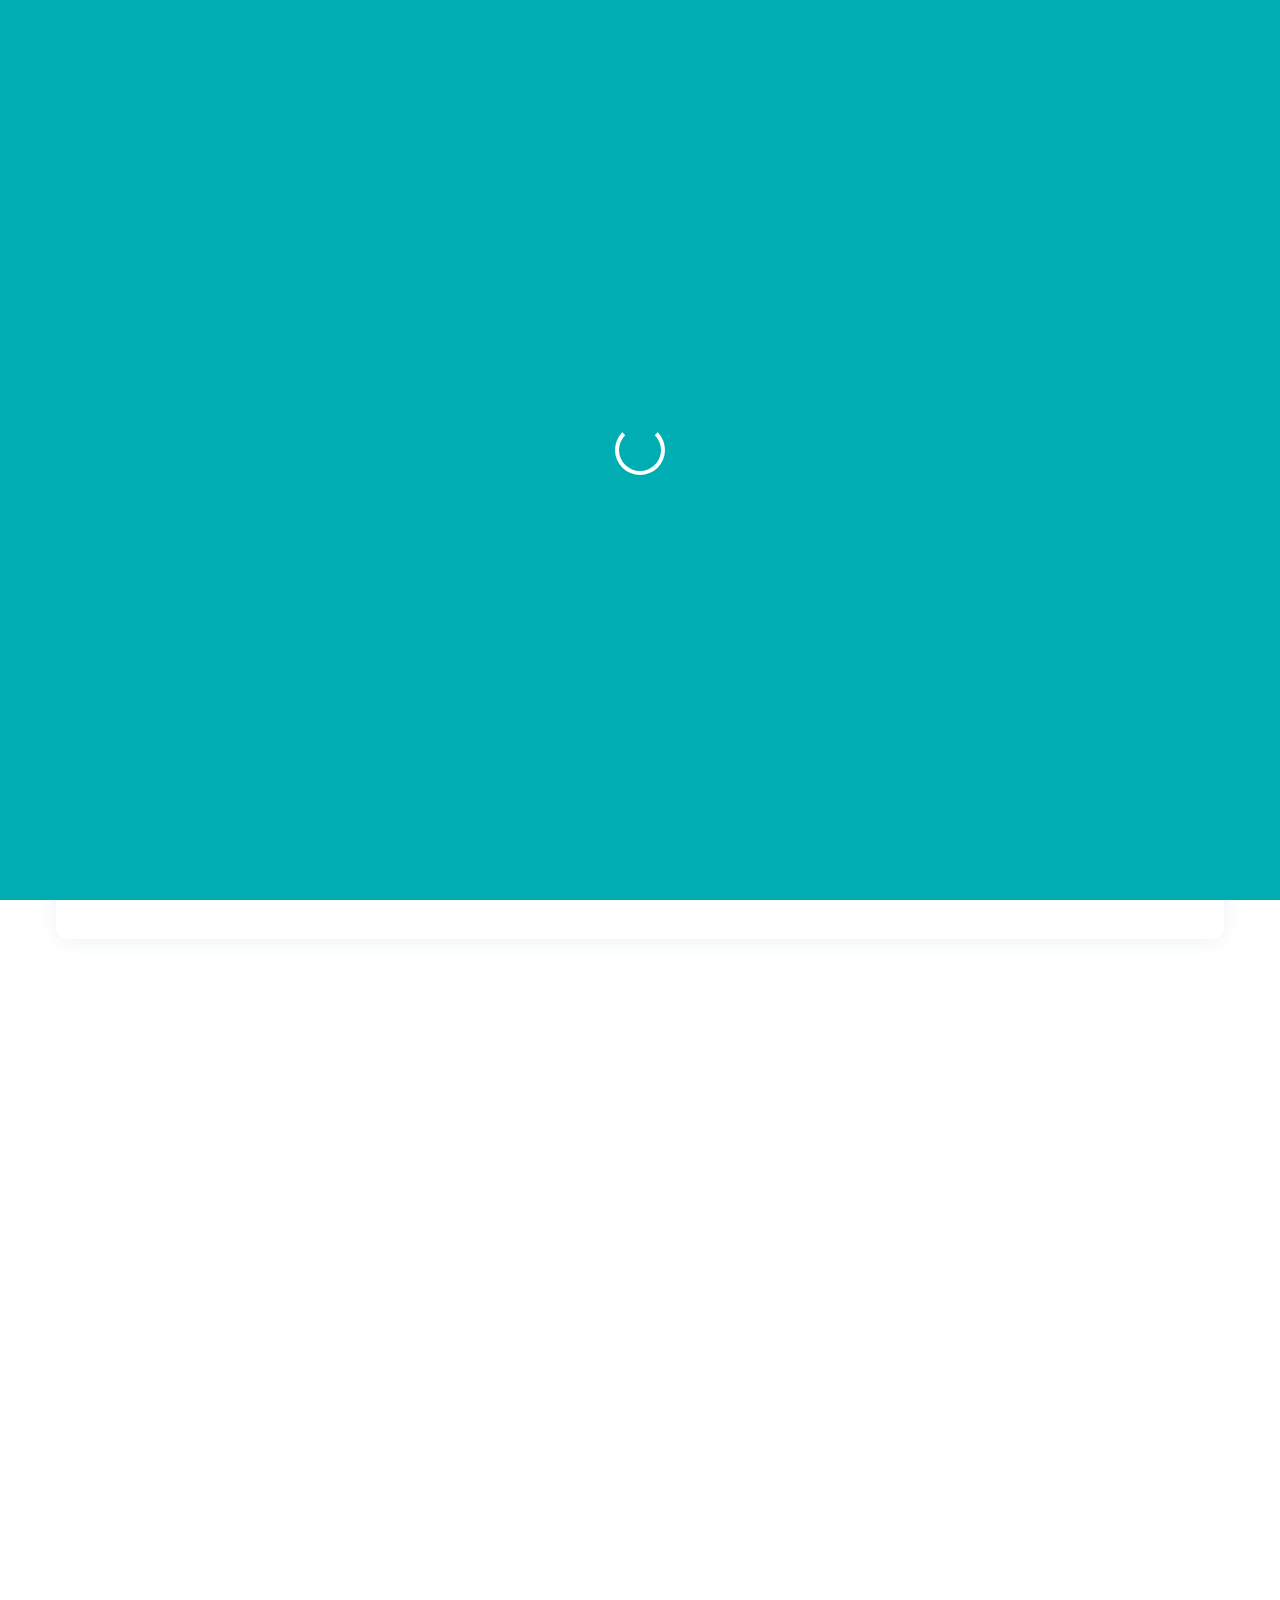
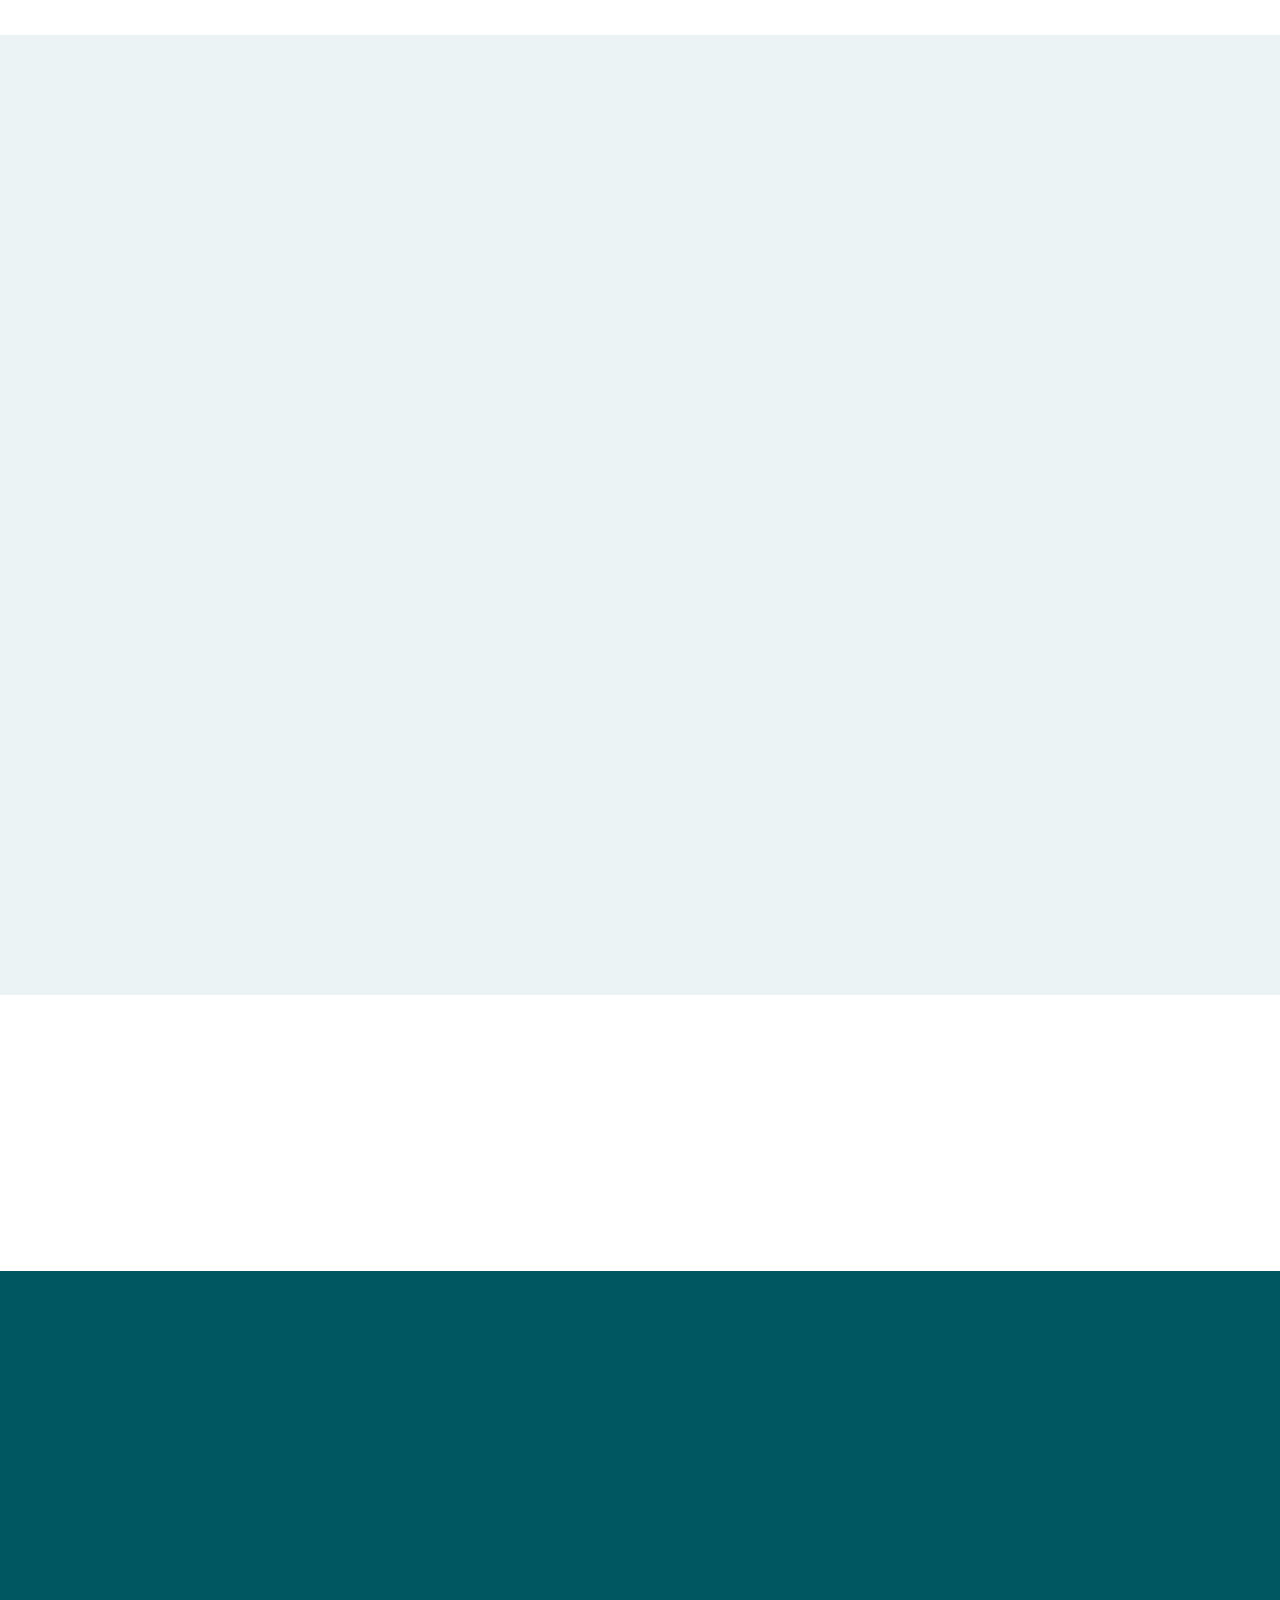
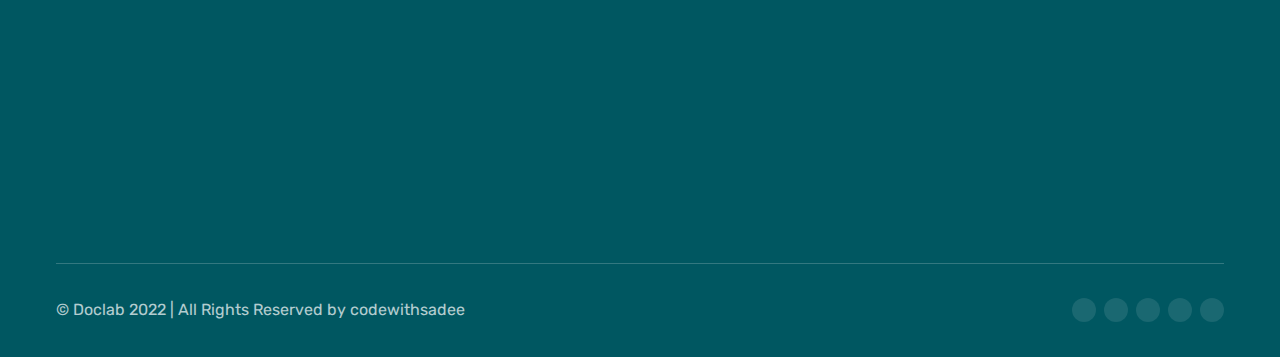
==== index.html @ 5fe7d844 "." ====
<!DOCTYPE html>
<html lang="en">
  <head>
    <meta charset="UTF-8" />
    <meta http-equiv="X-UA-Compatible" content="IE=edge" />
    <meta name="viewport" content="width=device-width, initial-scale=1.0" />

    <!-- 
    - primary meta tags
  -->
    <title>Doclab - home</title>
    <meta name="title" content="Doclab - home" />
    <meta
      name="description"
      content="This is a madical html template made by codewithsadee"
    />

    <!-- 
    - favicon
  -->
    <link rel="shortcut icon" href="./favicon.svg" type="image/svg+xml" />

    <!-- 
    - google font link
  -->
    <link rel="preconnect" href="https://fonts.googleapis.com" />
    <link rel="preconnect" href="https://fonts.gstatic.com" crossorigin />
    <link
      href="https://fonts.googleapis.com/css2?family=Oswald:wght@500;700&family=Rubik:wght@400;500;700&display=swap"
      rel="stylesheet"
    />

    <!-- 
    - custom css link
  -->
    <link rel="stylesheet" href="./assets/css/style.css" />

    <!-- 
    - preload images
  -->
    <link rel="preload" as="image" href="./assets/images/hero-banner.png" />
    <link rel="preload" as="image" href="./assets/images/hero-bg.png" />
  </head>

  <body id="top">
    <!-- 
    - #PRELOADER
  -->

    <div class="preloader" data-preloader>
      <div class="circle"></div>
    </div>

    <!-- 
    - #HEADER
  -->

    <header class="header" data-header>
      <div class="container">
        <a href="#" class="logo">
          <img
            src="./assets/images/logo.svg"
            width="136"
            height="46"
            alt="Doclab home"
          />
        </a>

        <nav class="navbar" data-navbar>
          <div class="navbar-top">
            <a href="#" class="logo">
              <img
                src="./assets/images/logo.svg"
                width="136"
                height="46"
                alt="Doclab home"
              />
            </a>

            <button
              class="nav-close-btn"
              aria-label="close menu"
              data-nav-toggler
            >
              <ion-icon name="close-outline" aria-hidden="true"></ion-icon>
            </button>
          </div>

          <ul class="navbar-list">
            <li class="navbar-item">
              <a href="./index.html" class="navbar-link title-md">Home</a>
            </li>

            <li class="navbar-item">
              <a href="./doctors.html" class="navbar-link title-md">Doctors</a>
            </li>

            <li class="navbar-item">
              <a href="./service.html" class="navbar-link title-md">Services</a>
            </li>

            <li class="navbar-item">
              <a href="./blog.html" class="navbar-link title-md">Blog</a>
            </li>

            <li class="navbar-item">
              <a href="./contact.html" class="navbar-link title-md">Contact</a>
            </li>
          </ul>

          <ul class="social-list">
            <li>
              <a href="#" class="social-link">
                <ion-icon name="logo-twitter"></ion-icon>
              </a>
            </li>

            <li>
              <a href="#" class="social-link">
                <ion-icon name="logo-facebook"></ion-icon>
              </a>
            </li>

            <li>
              <a href="#" class="social-link">
                <ion-icon name="logo-pinterest"></ion-icon>
              </a>
            </li>

            <li>
              <a href="#" class="social-link">
                <ion-icon name="logo-instagram"></ion-icon>
              </a>
            </li>

            <li>
              <a href="#" class="social-link">
                <ion-icon name="logo-youtube"></ion-icon>
              </a>
            </li>
          </ul>
        </nav>

        <button class="nav-open-btn" aria-label="open menu" data-nav-toggler>
          <ion-icon name="menu-outline"></ion-icon>
        </button>

        <a href="#" class="btn has-before title-md">LOGIN</a>

        <div class="overlay" data-nav-toggler data-overlay></div>
      </div>
    </header>

    <main>
      <article>
        <!-- 
        - #HERO
      -->

        <section
          class="section hero"
          style="background-image: url('./assets/images/hero-bg.png')"
          aria-label="home"
        >
          <div class="container">
            <div class="hero-content">
              <p class="hero-subtitle has-before" data-reveal="left">
                Welcome To Doclab
              </p>

              <h1 class="headline-lg hero-title" data-reveal="left">
                Find Nearest <br />
                Doctor.
              </h1>
            </div>

            <figure class="hero-banner" data-reveal="right">
              <img
                src="./assets/images/hero-banner.png"
                width="590"
                height="517"
                loading="eager"
                alt="hero banner"
                class="w-100"
              />
            </figure>
          </div>
        </section>

        <!-- 
        - #SERVICE
      -->

        <section class="service" aria-label="service">
          <div class="container">
            <ul class="service-list">
              <li>
                <div class="service-card" data-reveal="bottom">
                  <div class="card-icon">
                    <img
                      src="./assets/images/icon-1.png"
                      width="71"
                      height="71"
                      loading="lazy"
                      alt="icon"
                    />
                  </div>

                  <h3 class="headline-sm card-title">
                    <a href="#">Psychiatry</a>
                  </h3>

                  <p class="card-text">
                    Lorem ipsum dolor sit amet, consectetur adipisicing
                  </p>

                  <button
                    class="btn-circle"
                    aria-label="read more about psychiatry"
                  >
                    <ion-icon
                      name="arrow-forward"
                      aria-hidden="true"
                    ></ion-icon>
                  </button>
                </div>
              </li>

              <li>
                <div class="service-card" data-reveal="bottom">
                  <div class="card-icon">
                    <img
                      src="./assets/images/icon-2.png"
                      width="71"
                      height="71"
                      loading="lazy"
                      alt="icon"
                    />
                  </div>

                  <h3 class="headline-sm card-title">
                    <a href="#">Gynecology</a>
                  </h3>

                  <p class="card-text">
                    Lorem ipsum dolor sit amet, consectetur adipisicing
                  </p>

                  <button
                    class="btn-circle"
                    aria-label="read more about Gynecology"
                  >
                    <ion-icon
                      name="arrow-forward"
                      aria-hidden="true"
                    ></ion-icon>
                  </button>
                </div>
              </li>

              <li>
                <div class="service-card" data-reveal="bottom">
                  <div class="card-icon">
                    <img
                      src="./assets/images/icon-3.png"
                      width="71"
                      height="71"
                      loading="lazy"
                      alt="icon"
                    />
                  </div>

                  <h3 class="headline-sm card-title">
                    <a href="#">Pulmonology</a>
                  </h3>

                  <p class="card-text">
                    Lorem ipsum dolor sit amet, consectetur adipisicing
                  </p>

                  <button
                    class="btn-circle"
                    aria-label="read more about Pulmonology"
                  >
                    <ion-icon
                      name="arrow-forward"
                      aria-hidden="true"
                    ></ion-icon>
                  </button>
                </div>
              </li>

              <li>
                <div class="service-card" data-reveal="bottom">
                  <div class="card-icon">
                    <img
                      src="./assets/images/icon-4.png"
                      width="71"
                      height="71"
                      loading="lazy"
                      alt="icon"
                    />
                  </div>

                  <h3 class="headline-sm card-title">
                    <a href="#">Orthopedics</a>
                  </h3>

                  <p class="card-text">
                    Lorem ipsum dolor sit amet, consectetur adipisicing
                  </p>

                  <button
                    class="btn-circle"
                    aria-label="read more about Orthopedics"
                  >
                    <ion-icon
                      name="arrow-forward"
                      aria-hidden="true"
                    ></ion-icon>
                  </button>
                </div>
              </li>
            </ul>
          </div>
        </section>

        <!-- 
        - #ABOUT
      -->

        <section class="section about" aria-labelledby="about-label">
          <div class="container">
            <div class="about-content">
              <p
                class="section-subtitle title-lg has-after"
                id="about-label"
                data-reveal="left"
              >
                About Us
              </p>

              <h2 class="headline-md" data-reveal="left">
                Experienced Workers
              </h2>

              <p class="section-text" data-reveal="left">
                Aliquam faucibus, odio nec commodo aliquam, neque felis placerat
                dui, a porta ante lectus dapibus est. Aliquam
              </p>

              <ul class="tab-list" data-reveal="left">
                <li>
                  <button class="tab-btn active">Vision</button>
                </li>

                <li>
                  <button class="tab-btn">Mission</button>
                </li>

                <li>
                  <button class="tab-btn">Strategy</button>
                </li>
              </ul>

              <p class="tab-text" data-reveal="left">
                Aliquam faucibus, odio nec commodo aliquam, neque felis placerat
                dui, a porta ante lectus dapibus est. Aliquam a bibendum mi, sed
                condimentum
              </p>

              <div class="wrapper">
                <ul class="about-list">
                  <li class="about-item" data-reveal="left">
                    <ion-icon name="checkmark-circle-outline"></ion-icon>

                    <span class="span">Sonsectetur adipisicing elit</span>
                  </li>

                  <li class="about-item" data-reveal="left">
                    <ion-icon name="checkmark-circle-outline"></ion-icon>

                    <span class="span">Exercitation ullamco laboris</span>
                  </li>

                  <li class="about-item" data-reveal="left">
                    <ion-icon name="checkmark-circle-outline"></ion-icon>

                    <span class="span">Eiusmod tempor incididunt</span>
                  </li>

                  <li class="about-item" data-reveal="left">
                    <ion-icon name="checkmark-circle-outline"></ion-icon>

                    <span class="span">Aolore magna aliqua</span>
                  </li>
                </ul>
              </div>
            </div>

            <figure class="about-banner" data-reveal="right">
              <img
                src="./assets/images/about-banner.png"
                width="554"
                height="678"
                loading="lazy"
                alt="about banner"
                class="w-100"
              />
            </figure>
          </div>
        </section>

        <!-- 
        - #LISTING
      -->

        <section class="section listing" aria-labelledby="listing-label">
          <div class="container">
            <ul class="grid-list">
              <li>
                <p
                  class="section-subtitle title-lg"
                  id="listing-label"
                  data-reveal="left"
                >
                  Doctors Listig
                </p>

                <h2 class="headline-md" data-reveal="left">
                  Browse by specialist
                </h2>
              </li>

              <li>
                <div class="listing-card" data-reveal="bottom">
                  <div class="card-icon">
                    <img
                      src="./assets/images/icon-1.png"
                      width="71"
                      height="71"
                      loading="lazy"
                      alt="icon"
                    />
                  </div>

                  <div>
                    <h3 class="headline-sm card-title">Psychiatry</h3>

                    <p class="card-text">Porta velit</p>
                  </div>
                </div>
              </li>

              <li>
                <div class="listing-card" data-reveal="bottom">
                  <div class="card-icon">
                    <img
                      src="./assets/images/icon-2.png"
                      width="71"
                      height="71"
                      loading="lazy"
                      alt="icon"
                    />
                  </div>

                  <div>
                    <h3 class="headline-sm card-title">Gynecology</h3>

                    <p class="card-text">Mattis augue</p>
                  </div>
                </div>
              </li>

              <li>
                <div class="listing-card" data-reveal="bottom">
                  <div class="card-icon">
                    <img
                      src="./assets/images/icon-4.png"
                      width="71"
                      height="71"
                      loading="lazy"
                      alt="icon"
                    />
                  </div>

                  <div>
                    <h3 class="headline-sm card-title">Pulmonology</h3>

                    <p class="card-text">Mauris laoreet</p>
                  </div>
                </div>
              </li>

              <li>
                <div class="listing-card" data-reveal="bottom">
                  <div class="card-icon">
                    <img
                      src="./assets/images/icon-5.png"
                      width="71"
                      height="71"
                      loading="lazy"
                      alt="icon"
                    />
                  </div>

                  <div>
                    <h3 class="headline-sm card-title">Orthopedics</h3>

                    <p class="card-text">Convallis vulputate</p>
                  </div>
                </div>
              </li>

              <li>
                <div class="listing-card" data-reveal="bottom">
                  <div class="card-icon">
                    <img
                      src="./assets/images/icon-6.png"
                      width="71"
                      height="71"
                      loading="lazy"
                      alt="icon"
                    />
                  </div>

                  <div>
                    <h3 class="headline-sm card-title">Pediatrics</h3>

                    <p class="card-text">Posuere maecenas</p>
                  </div>
                </div>
              </li>

              <li>
                <div class="listing-card" data-reveal="bottom">
                  <div class="card-icon">
                    <img
                      src="./assets/images/icon-7.png"
                      width="71"
                      height="71"
                      loading="lazy"
                      alt="icon"
                    />
                  </div>

                  <div>
                    <h3 class="headline-sm card-title">Osteology</h3>

                    <p class="card-text">Nisi nullam</p>
                  </div>
                </div>
              </li>
            </ul>
          </div>
        </section>

        <!-- 
        - #BLOG
      -->

        <section class="section blog" aria-labelledby="blog-label">
          <div class="container">
            <p
              class="section-subtitle title-lg text-center"
              id="blog-label"
              data-reveal="bottom"
            >
              News & Article
            </p>

            <h2
              class="section-title headline-md text-center"
              data-reveal="bottom"
            >
              Latest Articles
            </h2>

            <ul class="grid-list">
              <li>
                <div
                  class="blog-card has-before has-after"
                  data-reveal="bottom"
                >
                  <div class="meta-wrapper">
                    <div class="card-meta">
                      <ion-icon name="person-outline"></ion-icon>

                      <span class="span">By Admin</span>
                    </div>

                    <div class="card-meta">
                      <ion-icon name="folder-outline"></ion-icon>

                      <span class="span">Specialist</span>
                    </div>
                  </div>

                  <h3 class="headline-sm card-title">
                    Could intermittent fasting reduce breast cancer
                  </h3>

                  <time class="title-sm date" datetime="2022-01-28"
                    >28 January, 2022</time
                  >

                  <p class="card-text">
                    Lorem ipsum dolor sit amet, consetetur sadipscing elitr, sed
                    diam nonumy eirmod tempor invidunt ut labore et dolore magna
                    aliquyam erat
                  </p>

                  <a href="#" class="btn-text title-lg">Read More</a>
                </div>
              </li>

              <li>
                <div
                  class="blog-card has-before has-after"
                  data-reveal="bottom"
                >
                  <div class="meta-wrapper">
                    <div class="card-meta">
                      <ion-icon name="person-outline"></ion-icon>

                      <span class="span">By Admin</span>
                    </div>

                    <div class="card-meta">
                      <ion-icon name="folder-outline"></ion-icon>

                      <span class="span">Specialist</span>
                    </div>
                  </div>

                  <h3 class="headline-sm card-title">
                    Give children more autonomy during the pandemic
                  </h3>

                  <time class="title-sm date" datetime="2022-01-28"
                    >28 January, 2022</time
                  >

                  <p class="card-text">
                    Lorem ipsum dolor sit amet, consetetur sadipscing elitr, sed
                    diam nonumy eirmod tempor invidunt ut labore et dolore magna
                    aliquyam erat
                  </p>

                  <a href="#" class="btn-text title-lg">Read More</a>
                </div>
              </li>

              <li>
                <div
                  class="blog-card has-before has-after"
                  data-reveal="bottom"
                >
                  <div class="meta-wrapper">
                    <div class="card-meta">
                      <ion-icon name="person-outline"></ion-icon>

                      <span class="span">By Admin</span>
                    </div>

                    <div class="card-meta">
                      <ion-icon name="folder-outline"></ion-icon>

                      <span class="span">Specialist</span>
                    </div>
                  </div>

                  <h3 class="headline-sm card-title">
                    How do binge eating and drinking impact the liver?
                  </h3>

                  <time class="title-sm date" datetime="2022-01-28"
                    >28 January, 2022</time
                  >

                  <p class="card-text">
                    Lorem ipsum dolor sit amet, consetetur sadipscing elitr, sed
                    diam nonumy eirmod tempor invidunt ut labore et dolore magna
                    aliquyam erat
                  </p>

                  <a href="#" class="btn-text title-lg">Read More</a>
                </div>
              </li>
            </ul>
          </div>
        </section>
      </article>
    </main>

    <!-- 
    - #FOOTER
  -->

    <footer
      class="footer"
      style="background-image: url('./assets/images/footer-bg.png')"
    >
      <div class="container">
        <div class="section footer-top">
          <div class="footer-brand" data-reveal="bottom">
            <a href="#" class="logo">
              <img
                src="./assets/images/logo.svg"
                width="136"
                height="46"
                loading="lazy"
                alt="Doclab home"
              />
            </a>

            <ul class="contact-list has-after">
              <li class="contact-item">
                <div class="item-icon">
                  <ion-icon name="mail-open-outline"></ion-icon>
                </div>

                <div>
                  <p>
                    Main Email :
                    <a href="mailto:contact@website.com" class="contact-link"
                      >contact@&shy;website.com</a
                    >
                  </p>

                  <p>
                    Inquiries :
                    <a href="mailto:Info@mail.com" class="contact-link"
                      >Info@mail.com</a
                    >
                  </p>
                </div>
              </li>

              <li class="contact-item">
                <div class="item-icon">
                  <ion-icon name="call-outline"></ion-icon>
                </div>

                <div>
                  <p>
                    Office Telephone :
                    <a href="tel:0029129102320" class="contact-link"
                      >0029129102320</a
                    >
                  </p>

                  <p>
                    Mobile :
                    <a href="tel:000232439493" class="contact-link"
                      >000 2324 39493</a
                    >
                  </p>
                </div>
              </li>
            </ul>
          </div>

          <div class="footer-list" data-reveal="bottom">
            <p class="headline-sm footer-list-title">About Us</p>

            <p class="text">
              Lorem ipsum dolor sit amet, consetetur sadipscing elitr, sed
            </p>

            <address class="address">
              <ion-icon name="map-outline"></ion-icon>

              <span class="text">
                2416 Mapleview Drive <br />
                Tampa, FL 33634
              </span>
            </address>
          </div>

          <ul class="footer-list" data-reveal="bottom">
            <li>
              <p class="headline-sm footer-list-title">Services</p>
            </li>

            <li>
              <a href="#" class="text footer-link">Conditions</a>
            </li>

            <li>
              <a href="#" class="text footer-link">Listing</a>
            </li>

            <li>
              <a href="#" class="text footer-link">How It Works</a>
            </li>

            <li>
              <a href="#" class="text footer-link">What We Offer</a>
            </li>

            <li>
              <a href="#" class="text footer-link">Latest News</a>
            </li>

            <li>
              <a href="#" class="text footer-link">Contact Us</a>
            </li>
          </ul>

          <ul class="footer-list" data-reveal="bottom">
            <li>
              <p class="headline-sm footer-list-title">Useful Links</p>
            </li>

            <li>
              <a href="#" class="text footer-link">Conditions</a>
            </li>

            <li>
              <a href="#" class="text footer-link">Terms of Use</a>
            </li>

            <li>
              <a href="#" class="text footer-link">Our Services</a>
            </li>

            <li>
              <a href="#" class="text footer-link">Join as a Doctor</a>
            </li>

            <li>
              <a href="#" class="text footer-link">New Guests List</a>
            </li>

            <li>
              <a href="#" class="text footer-link">The Team List</a>
            </li>
          </ul>

          <div class="footer-list" data-reveal="bottom">
            <p class="headline-sm footer-list-title">Subscribe</p>

            <form action="" class="footer-form">
              <input
                type="email"
                name="email"
                placeholder="Email"
                class="input-field title-lg"
              />

              <button type="submit" class="btn has-before title-md">
                Subscribe
              </button>
            </form>

            <p class="text">
              Get the latest updates via email. Any time you may unsubscribe
            </p>
          </div>
        </div>

        <div class="footer-bottom">
          <p class="text copyright">
            &copy; Doclab 2022 | All Rights Reserved by codewithsadee
          </p>

          <ul class="social-list">
            <li>
              <a href="#" class="social-link">
                <ion-icon name="logo-facebook"></ion-icon>
              </a>
            </li>

            <li>
              <a href="#" class="social-link">
                <ion-icon name="logo-twitter"></ion-icon>
              </a>
            </li>

            <li>
              <a href="#" class="social-link">
                <ion-icon name="logo-google"></ion-icon>
              </a>
            </li>

            <li>
              <a href="#" class="social-link">
                <ion-icon name="logo-linkedin"></ion-icon>
              </a>
            </li>

            <li>
              <a href="#" class="social-link">
                <ion-icon name="logo-pinterest"></ion-icon>
              </a>
            </li>
          </ul>
        </div>
      </div>
    </footer>

    <!-- 
    - #BACK TO TOP
  -->

    <a
      href="#top"
      class="back-top-btn"
      aria-label="back to top"
      data-back-top-btn
    >
      <ion-icon name="chevron-up"></ion-icon>
    </a>

    <!-- 
    - custom js link
  -->
    <script src="./assets/js/script.js"></script>

    <!-- 
    - ionicon link
  -->
    <script
      type="module"
      src="https://unpkg.com/ionicons@5.5.2/dist/ionicons/ionicons.esm.js"
    ></script>
    <script
      nomodule
      src="https://unpkg.com/ionicons@5.5.2/dist/ionicons/ionicons.js"
    ></script>
  </body>
</html>
---- assets/css/style.css ----
/*-----------------------------------*\
  #main.css
\*-----------------------------------*/

/**
 * copyright 2022 codewithsadee
 */





/*-----------------------------------*\
  #CUSTOM PROPERTY
\*-----------------------------------*/

:root {

  /**
   * colors
   */

  --rich-black-fogra-29: hsl(222, 44%, 8%);
  --middle-blue-green_40: hsla(174, 64%, 71%, 0.4);
  --midnight-green: hsl(186, 100%, 19%);
  --midnight-green_a25: hsla(186, 100%, 19%, 0.25);
  --independece: hsl(236, 14%, 39%);
  --verdigris: hsl(182, 100%, 35%);
  --ming: hsl(186, 72%, 24%);
  --space-cadet: hsla(226, 45%, 24%);
  --eerie-black: hsl(0, 0%, 13%);
  --alice-blue: hsl(187, 25%, 94%);
  --gray-web: hsl(0, 0%, 50%);
  --gainsboro: hsl(0, 0%, 87%);
  --white: hsl(0, 0%, 100%);
  --white_a20: hsla(0, 0%, 100%, 0.2);
  --white_a10: hsla(0, 0%, 100%, 0.1);
  --black: hsl(0, 0%, 0%);

  /**
   * typography
   */

  --ff-oswald: 'Oswald', sans-serif;
  --ff-rubik: 'Rubik', sans-serif;
  
  --headline-lg: 5rem;
  --headline-md: 3rem;
  --headline-sm: 2rem;
  --title-lg: 1.8rem;
  --title-md: 1.5rem;
  --title-sm: 1.4rem;
  
  --fw-500: 500;
  --fw-700: 700;

  /**
   * spacing
   */

  --section-padding: 120px;

  /**
   * box shadow
   */

  --shadow-1: 0px 2px 20px hsla(209, 36%, 72%, 0.2);
  --shadow-2: 0 4px 16px hsla(0, 0%, 0%, 0.06);

  /**
   * border radius
   */

  --radius-circle: 50%;
  --radius-12: 12px;
  --radius-6: 6px;
  --radius-4: 4px;

  /**
   * transition
   */

  --transition-1: 0.25s ease;
  --transition-2: 0.5s ease;
  --transition-3: 1s ease;
  --cubic-in: cubic-bezier(0.51, 0.03, 0.64, 0.28);
  --cubic-out: cubic-bezier(0.05, 0.83, 0.52, 0.97);

}





/*-----------------------------------*\
  #RESET
\*-----------------------------------*/

*,
*::before,
*::after {
  margin: 0;
  padding: 0;
  box-sizing: border-box;
}

li { list-style: none; }

a,
img,
span,
time,
input,
button,
ion-icon { display: block; }

a {
  color: inherit;
  text-decoration: none;
}

img { height: auto; }

input,
button {
  background: none;
  border: none;
  font: inherit;
}

input {
  width: 100%;
  outline: none;
}

button { cursor: pointer; }

ion-icon { pointer-events: none; }

address { font-style: normal; }

html {
  font-size: 10px;
  font-family: var(--ff-rubik);
  scroll-behavior: smooth;
}

body {
  background-color: var(--white);
  font-size: 1.6rem;
  color: var(--independece);
  line-height: 1.8;
  overflow: hidden;
}

body.loaded { overflow-y: visible; }

body.nav-active { overflow: hidden; }





/*-----------------------------------*\
  #REUSED STYLE
\*-----------------------------------*/

.container { padding-inline: 16px; }

.headline-lg {
  font-size: var(--headline-lg);
  color: var(--white);
  font-weight: var(--fw-500);
  line-height: 1.2;
}

.headline-md {
  font-size: var(--headline-md);
  font-weight: var(--fw-700);
}

.headline-lg,
.headline-md { font-family: var(--ff-oswald); }

.headline-md,
.headline-sm { line-height: 1.3; }

.headline-md,
.headline-sm { color: var(--midnight-green); }

.headline-sm { font-size: var(--headline-sm); }

.title-lg { font-size: var(--title-lg); }

.title-md { font-size: var(--title-md); }

.title-sm { font-size: var(--title-sm); }

.social-list { display: flex; }

.section { padding-block: var(--section-padding); }

.has-before,
.has-after {
  position: relative;
  z-index: 1;
}

.has-before::before,
.has-after::after {
  content: "";
  position: absolute;
}

.btn {
  background-color: var(--verdigris);
  color: var(--white);
  font-weight: var(--fw-700);
  padding: 12px 36px;
  display: flex;
  align-items: center;
  gap: 8px;
  border-radius: var(--radius-6);
  overflow: hidden;
}

.btn::before {
  top: 0;
  left: -100%;
  width: 100%;
  height: 100%;
  background-color: var(--eerie-black);
  border-radius: var(--radius-6);
  transition: var(--transition-2);
  z-index: -1;
}

.btn:is(:hover, :focus-visible)::before { transform: translateX(100%); }

.w-100 { width: 100%; }

.grid-list {
  display: grid;
  gap: 40px 28px;
}

.text-center { text-align: center; }

[data-reveal] {
  opacity: 0;
  transition: var(--transition-2);
}

[data-reveal].revealed { opacity: 1; }

[data-reveal="bottom"] { transform: translateY(50px); }

[data-reveal="bottom"].revealed { transform: translateY(0); }

[data-reveal="left"] { transform: translateX(-50px); }

[data-reveal="right"] { transform: translateX(50px); }

[data-reveal="left"].revealed,
[data-reveal="right"].revealed { transform: translateX(0); }





/*-----------------------------------*\
  #PRELOADER
\*-----------------------------------*/

.preloader {
  position: fixed;
  top: 0;
  left: 0;
  width: 100%;
  height: 100vh;
  background-color: var(--verdigris);
  display: grid;
  place-items: center;
  z-index: 6;
  transition: var(--transition-1);
}

.preloader.loaded {
  visibility: hidden;
  opacity: 0;
}

.preloader .circle {
  width: 50px;
  height: 50px;
  border: 4px solid var(--white);
  border-radius: var(--radius-circle);
  border-block-start-color: transparent;
  animation: rotate360 1s ease infinite;
}

@keyframes rotate360 {
  0% { transform: rotate(0); }
  100% { transform: rotate(1turn); }
}





/*-----------------------------------*\
  #HEADER
\*-----------------------------------*/

.header .btn { display: none; }

.header {
  position: absolute;
  top: 0;
  left: 0;
  width: 100%;
  padding-block: 16px;
  z-index: 4;
}

.header.active {
  position: fixed;
  background-color: var(--rich-black-fogra-29);
  animation: headerActive 0.5s ease forwards;
  width: 100vw;
}

@keyframes headerActive {
  0% { transform: translateY(-100%); }
  100% { transform: translateY(0); }
}

.header .container {
  display: flex;
  justify-content: space-between;
  align-items: center;
}

.nav-open-btn {
  color: var(--white);
  font-size: 4rem;
}

.navbar,
.overlay {
  position: fixed;
  top: 0;
  width: 100%;
  height: 100vh;
}

.navbar {
  right: -300px;
  max-width: 300px;
  background-color: var(--rich-black-fogra-29);
  z-index: 3;
  transition: 0.25s var(--cubic-in);
  visibility: hidden;
}

.navbar.active {
  transform: translateX(-300px);
  visibility: visible;
  transition: 0.5s var(--cubic-out);
}

.navbar-top {
  position: relative;
  padding-inline: 25px;
  padding-block: 55px 100px;
}

.nav-close-btn {
  position: absolute;
  top: 15px;
  right: 20px;
  color: var(--white);
  font-size: 2.8rem;
}

.navbar-list {
  margin-block-end: 30px;
  border-block-end: 1px solid var(--white_a10);
}

.navbar-item { border-block-start: 1px solid var(--white_a10); }

.navbar-link {
  color: var(--white);
  text-transform: uppercase;
  padding: 10px 24px;
}

.social-list {
  justify-content: center;
  gap: 20px;
  color: var(--white);
  font-size: 1.8rem;
}

.overlay {
  right: -100%;
  background-color: var(--black);
  opacity: 0.3;
  visibility: hidden;
  transition: var(--transition-2);
  z-index: 2;
}

.overlay.active {
  transform: translateX(-100%);
  visibility: visible;
}





/*-----------------------------------*\
  #HERO
\*-----------------------------------*/

.hero-banner { display: none; }

.hero {
  background-color: var(--midnight-green);
  --section-padding: 200px;
  background-repeat: no-repeat;
  background-size: cover;
  width: 100vw;
}

.hero-subtitle {
  color: var(--white);
  font-weight: var(--fw-500);
  padding-inline-start: 80px;
}

.hero-subtitle::before {
  top: 50%;
  left: 0;
  width: 60px;
  height: 1px;
  background-color: var(--white);
}

.hero-title { margin-block: 20px 30px; }

.hero-card {
  background-color: var(--white);
  border-radius: var(--radius-12);
  padding: 20px;
}

.hero-card .card-text {
  color: var(--eerie-black);
  border-block-end: 1px solid var(--midnight-green_a25);
  padding-block-end: 12px;
  margin-block-end: 14px;
}

.hero-card .input-wrapper { position: relative; }

.hero-card .input-field {
  color: var(--eerie-black);
  border-block-end: 1px solid var(--gainsboro);
  padding-inline-end: 18px;
}

.hero-card .input-wrapper ion-icon {
  position: absolute;
  top: 50%;
  right: 0;
  transform: translateY(-50%);
  color: var(--verdigris);
}

.hero-card .btn {
  width: 100%;
  justify-content: center;
  margin-block-start: 16px;
}





/*-----------------------------------*\
  #SERVICE
\*-----------------------------------*/

.service-list {
  padding-block: 60px 30px;
  padding-inline: 25px;
  display: grid;
  gap: 30px;
  border-radius: var(--radius-12);
  margin-block-start: -60px;
  background-color: var(--white);
  box-shadow: var(--shadow-1);
}

.service-card { text-align: center; }

.service-card .card-icon,
.btn-circle {
  max-width: max-content;
  margin-inline: auto;
}

.service-card .card-icon { margin-block-end: 25px; }

.service-card .card-text { margin-block: 20px 15px; }

.service-card .btn-circle {
  color: var(--verdigris);
  font-size: 2rem;
  padding: 18px;
  border-radius: var(--radius-circle);
  box-shadow: var(--shadow-2);
  transition: var(--transition-1);
}

.service-card .btn-circle:is(:hover, :focus-visible) {
  background-color: var(--verdigris);
  color: var(--white);
}





/*-----------------------------------*\
  #ABOUT
\*-----------------------------------*/

.about { padding-block-end: 0; }

.about .container {
  display: grid;
  gap: 20px;
}

.about .section-text { margin-block: 20px 35px; }

.tab-list {
  display: flex;
  flex-wrap: wrap;
  gap: 20px 15px;
}

.tab-btn {
  background-color: var(--alice-blue);
  color: var(--midnight-green);
  padding: 7px 30px;
  border-radius: var(--radius-6);
  font-weight: var(--fw-700);
}

.tab-btn.active {
  background-color: var(--verdigris);
  color: var(--white);
}

.tab-text {
  color: var(--midnight-green);
  margin-block: 35px;
}

.about-item {
  display: flex;
  align-items: center;
  gap: 10px;
  margin-block-end: 10px;
}

.about-item ion-icon {
  color: var(--verdigris);
  font-size: 2rem;
  flex-shrink: 0;
}





/*-----------------------------------*\
  #LISTING
\*-----------------------------------*/

.listing { background-color: var(--alice-blue); }

.listing-card {
  padding: 25px 16px;
  display: flex;
  gap: 20px;
  border: 2px solid var(--middle-blue-green_40);
  border-radius: var(--radius-12);
  transition: var(--transition-1);
}

.listing-card:is(:hover, :focus-visible) { border-color: var(--verdigris); }

.listing-card .card-title {
  margin-block-end: 5px;
  font-family: var(--ff-oswald);
}

.listing-card .card-text { color: var(--midnight-green); }





/*-----------------------------------*\
  #BLOG
\*-----------------------------------*/

.blog {
  background-image: linear-gradient(to bottom, var(--alice-blue) 60%, var(--white) 60%);
  padding-block-start: 0;
}

.blog .section-title { margin-block-end: 60px; }

.blog-card {
  padding: 50px 36px;
  border-radius: var(--radius-12);
  border: 2px solid var(--alice-blue);
  background-image: url('../images/blog-card.jpg');
  background-repeat: no-repeat;
  background-position: center;
  background-size: cover;
  overflow: hidden;
}

.blog-card::before,
.blog-card::after {
  inset: 0;
  z-index: -1;
  transition: var(--transition-3);
}

.blog-card::before {
  background-color: var(--midnight-green);
  opacity: 0.9;
}

.blog-card::after { background-color: var(--white); }

.blog-card:is(:hover, :focus-within)::after { transform: translateY(100%); }

.blog-card .meta-wrapper {
  display: flex;
  flex-wrap: wrap;
  gap: 5px 20px;
  margin-block-end: 12px;
}

.blog-card .card-meta {
  display: flex;
  align-items: center;
  gap: 5px;
  color: var(--midnight-green);
}

.blog-card .card-meta ion-icon { font-size: 1.8rem; }

.blog-card .card-meta:first-child .span { text-transform: uppercase; }

.blog-card .date {
  color: var(--space-cadet);
  font-weight: var(--fw-700);
  text-transform: uppercase;
  opacity: 0.5;
  margin-block: 16px;
}

.blog-card .btn-text {
  color: var(--verdigris);
  margin-block-start: 12px;
}

.blog-card :is(.card-meta, .card-title, .date, .card-text, .btn-text) {
  transition: var(--transition-2);
}

.blog-card:is(:hover, :focus-within) :is(.card-meta, .card-title, .date, .card-text, .btn-text) {
  color: var(--white);
}





/*-----------------------------------*\
  #FOOTER
\*-----------------------------------*/

.footer {
  background-color: var(--midnight-green);
  color: var(--white);
  background-size: contain;
  background-position: top right;
  background-repeat: no-repeat;
}

.footer-top {
  display: grid;
  gap: 40px;
  padding-block-end: 60px;
}

.footer-brand {
  background-color: var(--ming);
  padding: 32px;
  border-radius: var(--radius-6);
}

.footer .logo { margin-block-end: 20px; }

.contact-item {
  display: flex;
  align-items: flex-start;
  gap: 12px;
  margin-block-start: 12px;
}

.contact-item .item-icon { font-size: 4rem; }

.contact-link {
  display: inline;
  transition: var(--transition-1);
}

.contact-link:is(:hover, :focus-visible) { color: var(--verdigris); }

.footer-list-title {
  color: var(--white);
  font-weight: var(--fw-700);
  margin-block-end: 20px;
}

.footer .text { opacity: 0.7; }

.footer .address {
  display: flex;
  align-items: center;
  gap: 12px;
  margin-block-start: 20px;
}

.footer .address ion-icon {
  font-size: 4rem;
  flex-shrink: 0;
}

.footer-link {
  margin-block-start: 8px;
  transition: var(--transition-1);
}

.footer-link:is(:hover, :focus-visible) { color: var(--verdigris); }

.footer-form .input-field {
  color: var(--white);
  border: 1px solid var(--white_a20);
  border-radius: var(--radius-4);
  padding: 8px 20px;
}

.footer-form .input-field::placeholder { color: inherit; }

.footer-form .btn {
  width: 100%;
  justify-content: center;
  margin-block: 12px 28px;
}

.footer-bottom {
  padding-block: 32px;
  border-block-start: 1px solid var(--white_a20);
}

.footer-bottom .social-list {
  justify-content: flex-start;
  gap: 8px;
  margin-block-start: 16px;
}

.footer-bottom .social-link {
  font-size: 1.4rem;
  padding: 12px;
  background-color: var(--white_a10);
  border-radius: var(--radius-circle);
  transition: var(--transition-1);
}

.footer-bottom .social-link:is(:hover, :focus-visible) { background-color: var(--verdigris); }





/*-----------------------------------*\
  #BACK TO TOP
\*-----------------------------------*/

.back-top-btn {
  position: fixed;
  bottom: 30px;
  right: 30px;
  background-color: var(--verdigris);
  color: var(--white);
  padding: 16px;
  font-size: 2rem;
  border-radius: var(--radius-circle);
  transition: var(--transition-1);
  opacity: 0;
  z-index: 3;
}

.back-top-btn:is(:hover, :focus-visible) { background-color: var(--eerie-black); }

.back-top-btn.active {
  transform: translateY(-10px);
  opacity: 1;
}





/*-----------------------------------*\
  #MEDIA QUERIES
\*-----------------------------------*/

/**
 * responsive for large than 768px screen
 */

@media (min-width: 768px) {

  /**
   * CUSTOM PROPERTY
   */

  :root {

    /**
     * typography
     */

    --headline-lg: 8rem;
    --headline-md: 4.8rem;

  }



  /**
   * REUSED STYLE
   */

  .container {
    max-width: 750px;
    width: 100%;
    margin-inline: auto;
  }



  /**
   * HEADER
   */

  .header .btn { display: block; }

  .nav-open-btn { margin-inline-start: auto; }

  .header .container { gap: 40px; }



  /**
   * HERO
   */

  .hero-title { line-height: 1.125; }

  .hero .wrapper {
    display: flex;
    gap: 16px;
  }

  .hero-card .input-wrapper { flex-grow: 1; }

  .hero-card .input-field { height: 100%; }

  .hero-card .btn {
    width: max-content;
    margin-block-start: 0;
  }



  /**
   * SERVICE
   */

  .service-list { grid-template-columns: 1fr 1fr; }



  /**
   * ABOUT
   */

  .about-list {
    display: grid;
    grid-template-columns: repeat(auto-fit, minmax(250px, 1fr));
  }

  .about-banner {
    max-width: max-content;
    margin-inline: auto;
  }



  /**
   * LISTING
   */

  .listing .grid-list { grid-template-columns: 1fr 1fr; }

  .listing .grid-list > li:first-child { grid-column: 1 / 3; }



  /**
   * FOOTER
   */

  .footer-top { grid-template-columns: 1fr 1fr; }

  .footer-brand { grid-column: 1 / 3; }

  .contact-list {
    display: flex;
    flex-wrap: wrap;
    align-items: center;
    gap: 24px;
  }

  .footer-bottom {
    display: flex;
    justify-content: space-between;
    align-items: center;
  }

  .footer-bottom .social-list { margin-block-start: 0; }

}





/**
 * responsive for large than 992px screen
 */

@media (min-width: 992px) {

  /**
   * REUSED STYLE
   */

  .container { max-width: 940px; }



  /**
   * HERO
   */

  .hero-banner {
    display: block;
    max-width: max-content;
  }

  .hero .container {
    display: grid;
    grid-template-columns: 1fr 1fr;
    align-items: center;
  }



  /**
   * SERVICE
   */

  .service-list { grid-template-columns: repeat(4, 1fr); }



  /**
   * ABOUT
   */

  .about .container {
    grid-template-columns: 1fr 0.8fr;
    align-items: flex-end;
  }

  .about-content { padding-block-end: var(--section-padding); }

  .about-banner { margin-inline-end: -80px; }



  /**
   * BLOG
   */

  .blog .grid-list { grid-template-columns: 1fr 1fr; }

}





/**
 * responsive for large than 1200px screen
 */

@media (min-width: 1200px) {

  /**
   * REUSED STYLE
   */

  .container { max-width: 1200px; }



  /**
   * HEADER
   */

  .header { padding-block: 24px; }

  .nav-open-btn,
  .overlay,
  .navbar-top,
  .navbar .social-list { display: none; }

  .navbar,
  .navbar.active,
  .navbar-list {
    all: unset;
    display: block;
  }

  .navbar { margin-inline-start: auto; }

  .navbar-list {
    display: flex;
    gap: 8px;
  }

  .navbar-item { border-block-start: none; }

  .navbar-link {
    --title-md: 1.8rem;
    font-weight: var(--fw-500);
    padding-inline: 16px;
    text-transform: capitalize;
  }



  /**
   * HERO
   */

  .hero .container {
    grid-template-columns: 0.8fr 1fr;
    gap: 96px;
  }



  /**
   * LISTING
   */

  .listing .grid-list { grid-template-columns: repeat(4, 1fr); }



  /**
   * BLOG
   */

  .blog .grid-list { grid-template-columns: repeat(3, 1fr); }



  /**
   * FOOTER
   */

  .footer { background-size: auto; }

  .footer-top { grid-template-columns: repeat(4, 1fr); }

  .footer-brand {
    grid-column: 1 / 5;
    padding: 28px 56px;
    display: grid;
    grid-template-columns: 0.3fr 1fr;
    align-items: center;
  }

  .footer .logo { margin-block-end: 0; }

  .contact-list { justify-content: space-between; }

  .contact-list::after {
    top: 0;
    left: 50%;
    width: 2px;
    height: 100%;
    background-color: var(--white_a20);
  }

  .contact-item { margin-block-start: 0; }

}


/* Doctors Section */
.section.doctors {
  padding: 60px 0;
  background-color: hsl(186, 72%, 24%);
}

.doctors-list {
  display: grid;
  grid-template-columns: repeat(auto-fit, minmax(250px, 1fr));
  gap: 30px;
  margin-top: 40px;
}

.doctor-card {
  text-align: center;
  background-color: #fff;
  border-radius: 8px;
  box-shadow: 0 4px 6px rgba(0, 0, 0, 0.1);
  padding: 20px;
  transition: transform 0.3s ease, box-shadow 0.3s ease;
}

.doctor-card:hover {
  transform: translateY(-10px);
  box-shadow: 0 6px 12px rgba(0, 0, 0, 0.15);
}

.doctor-img {
  width: 100%;
  height: auto;
  border-radius: 50%;
  margin-bottom: 15px;
}

.doctor-name {
  font-size: 1.25rem;
  font-weight: 700;
  color: #333;
  margin-bottom: 5px;
}

.doctor-specialty {
  font-size: 1rem;
  color: #777;
  margin-bottom: 15px;
}

.btn-text {
  color: #007bff;
  text-decoration: none;
  font-weight: 500;
  transition: color 0.3s ease;
}

.btn-text:hover {
  color: #0056b3;
}
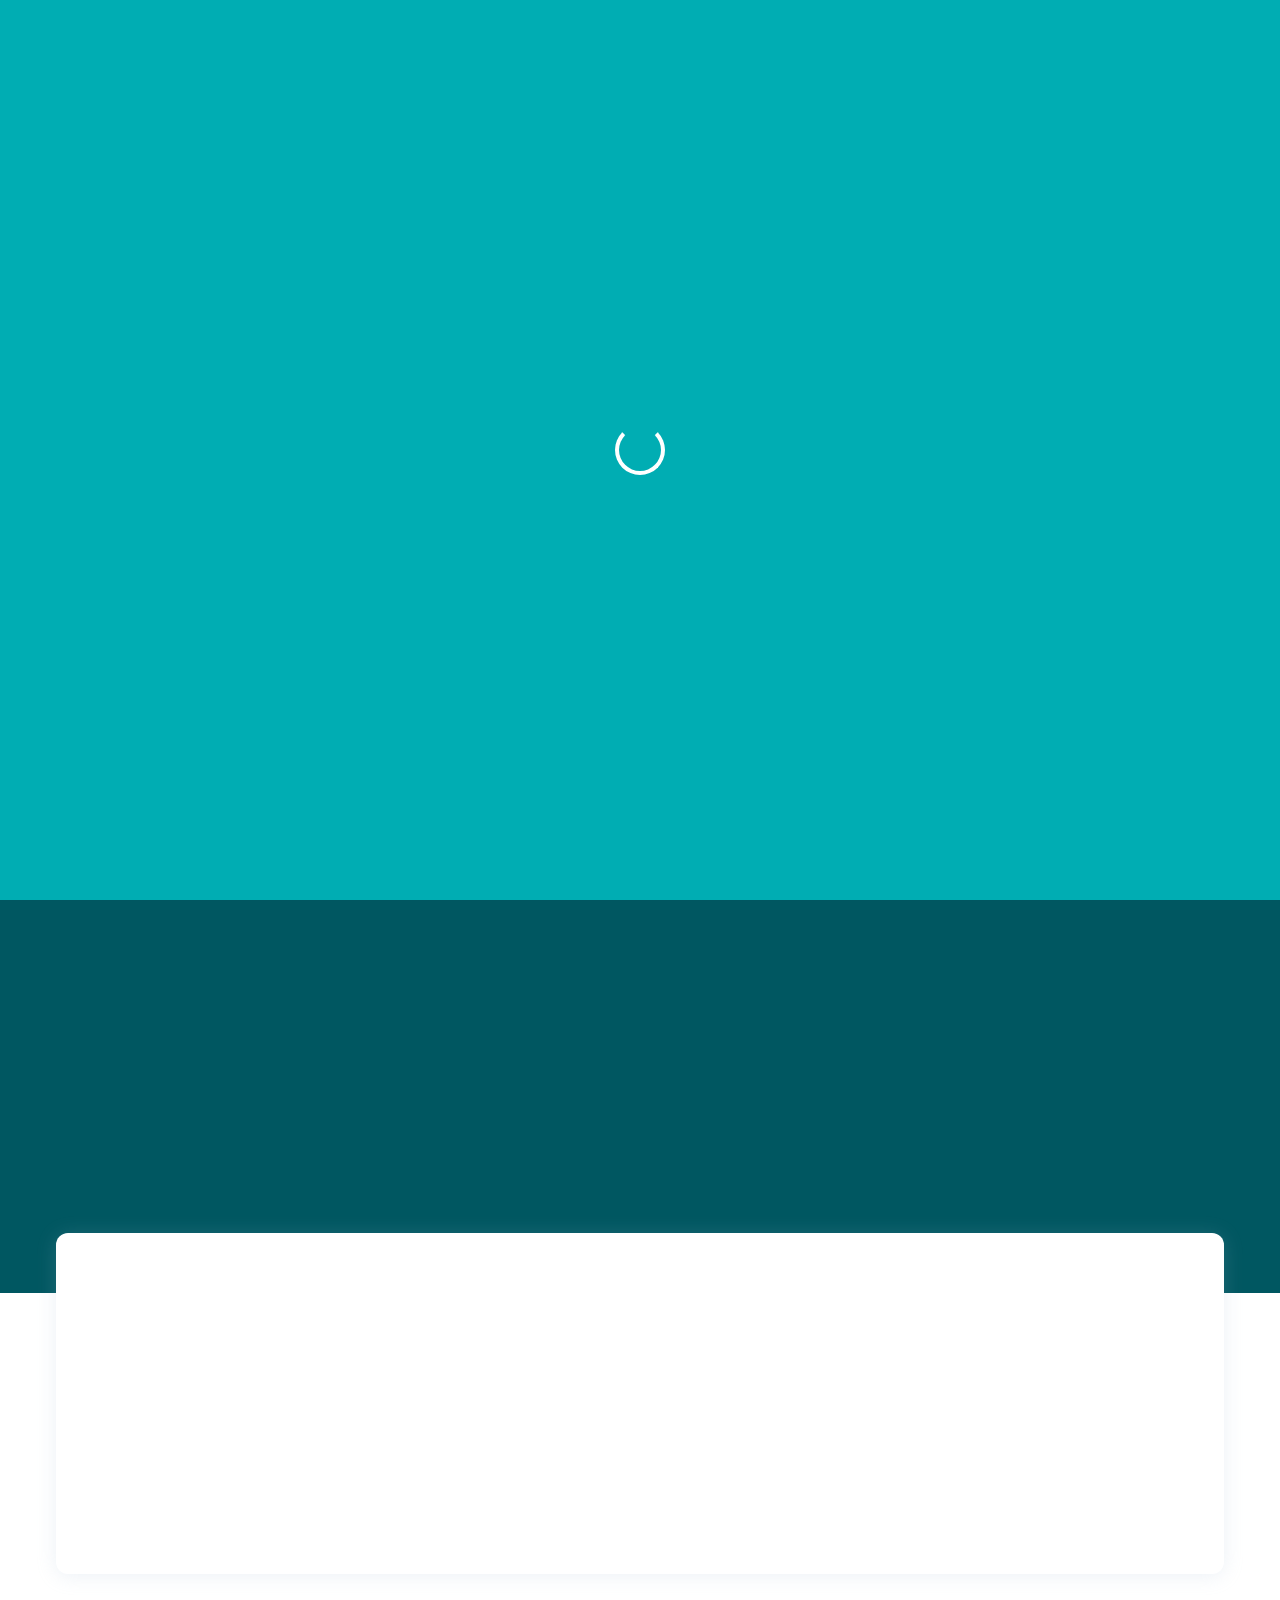
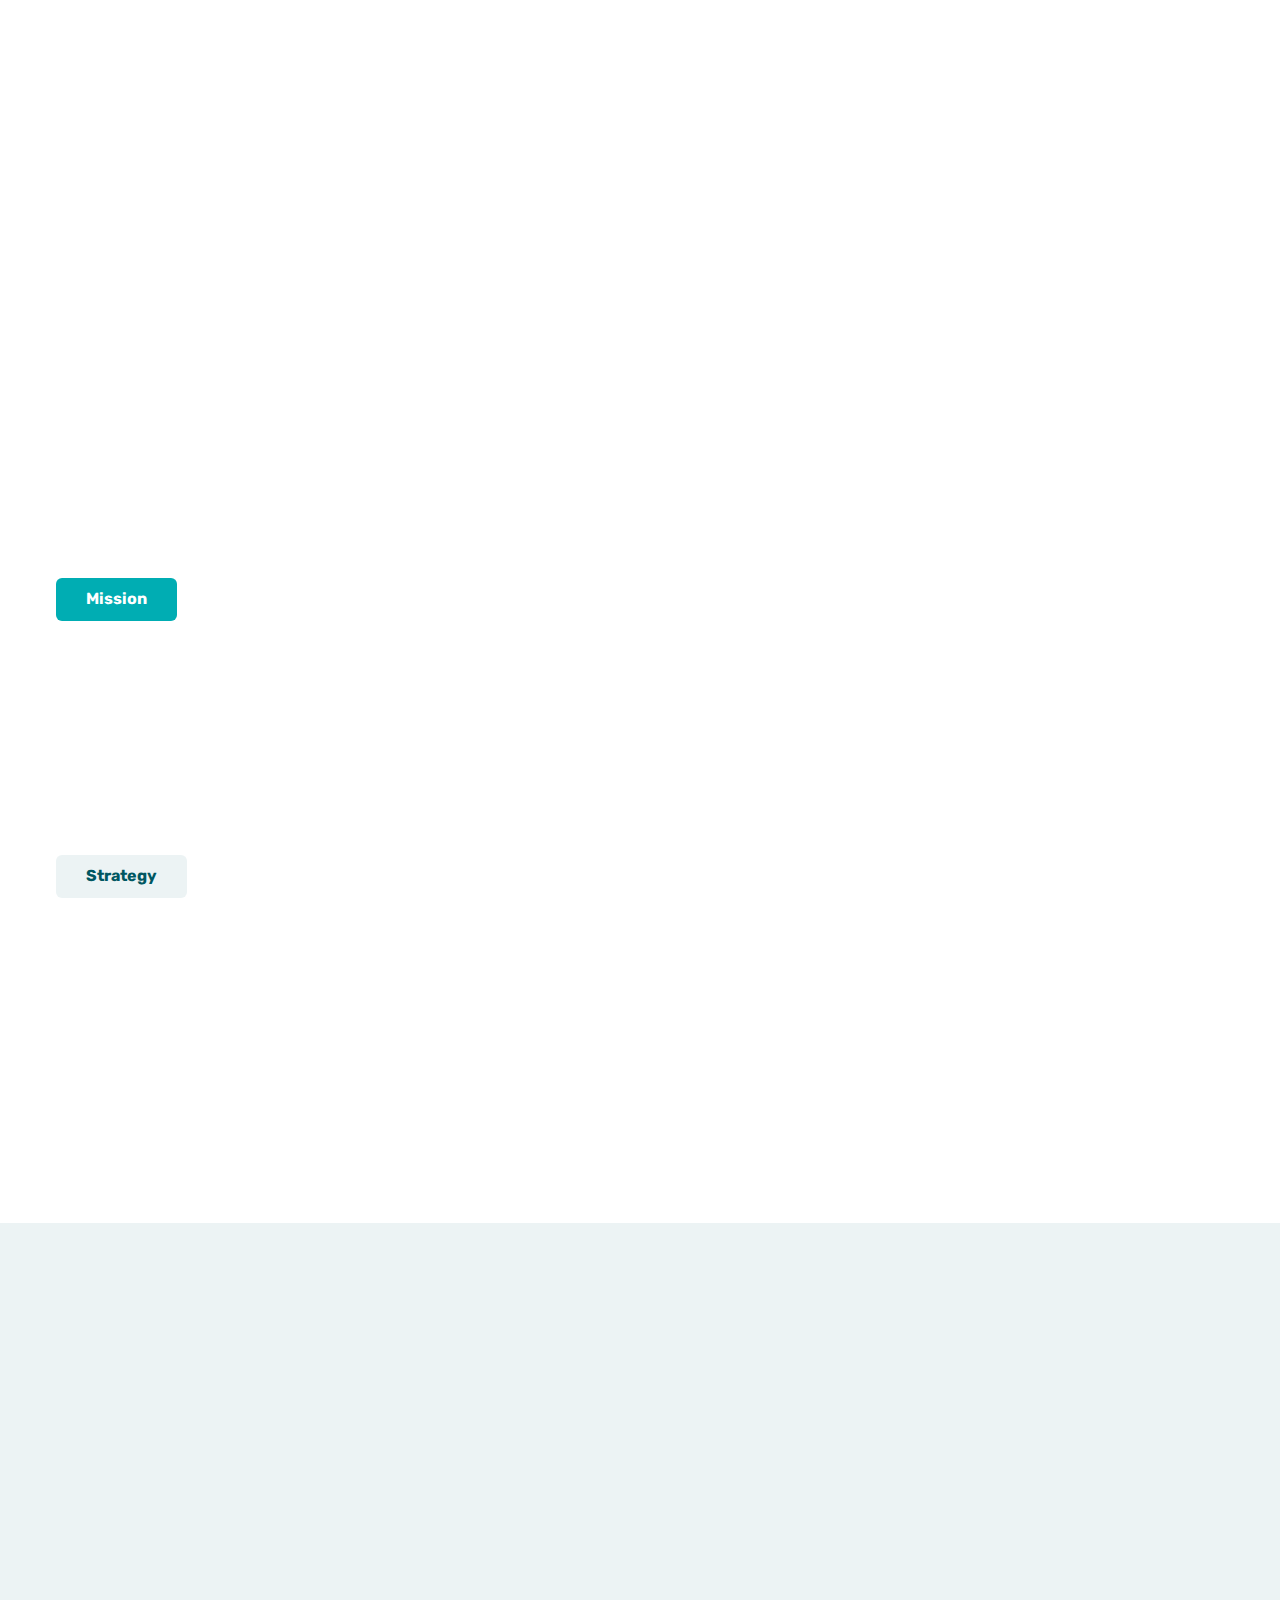
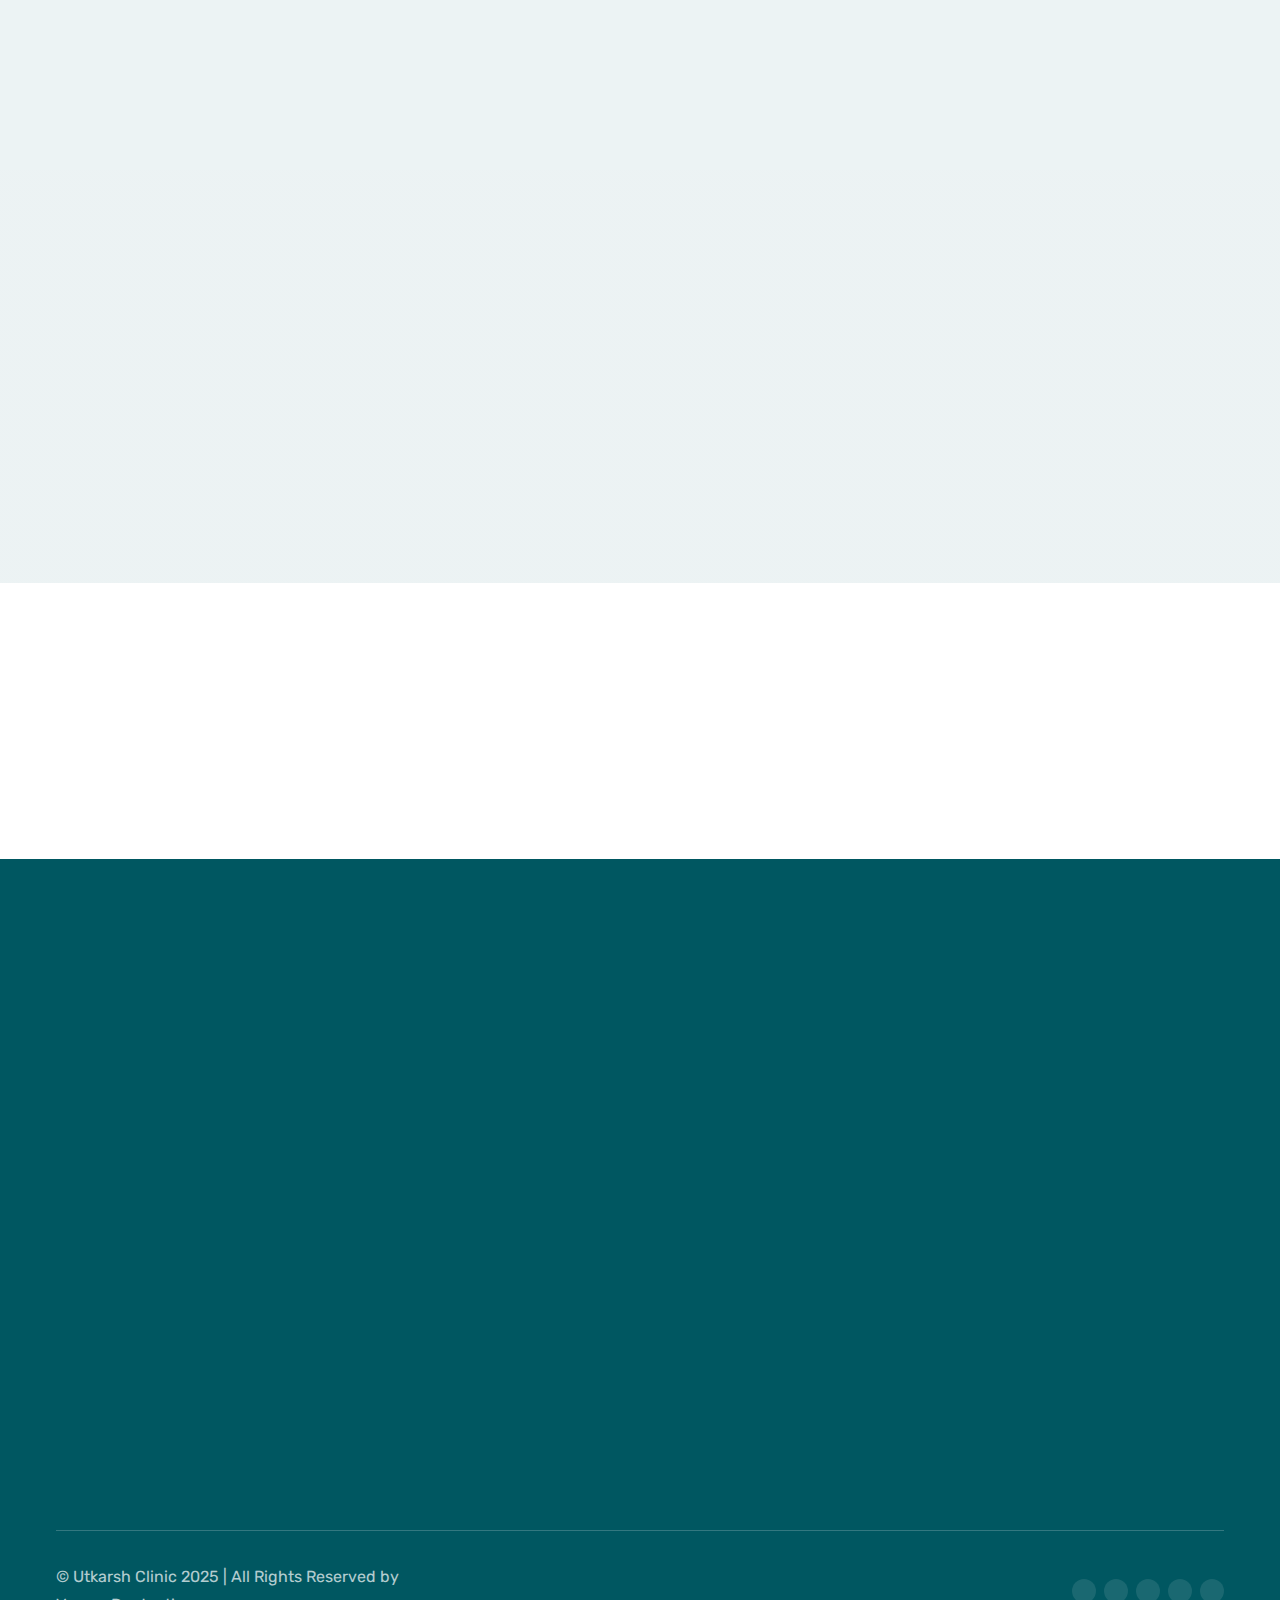
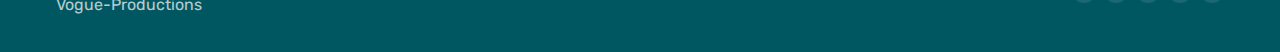
==== commit 8f352dc9: "." ====
--- a/index.html
+++ b/index.html
@@ -8,7 +8,7 @@
     <!-- 
     - primary meta tags
   -->
-    <title>Doclab - home</title>
+    <title>Hospital</title>
     <meta name="title" content="Doclab - home" />
     <meta
       name="description"
@@ -18,7 +18,7 @@
     <!-- 
     - favicon
   -->
-    <link rel="shortcut icon" href="./favicon.svg" type="image/svg+xml" />
+    <link rel="shortcut icon" href="./" type="image/svg+xml" />
 
     <!-- 
     - google font link
@@ -59,9 +59,9 @@
       <div class="container">
         <a href="#" class="logo">
           <img
-            src="./assets/images/logo.svg"
-            width="136"
-            height="46"
+            src="./assets/images/logo.png"
+            width="116"
+            height="36"
             alt="Doclab home"
           />
         </a>
@@ -88,23 +88,23 @@
 
           <ul class="navbar-list">
             <li class="navbar-item">
-              <a href="./index.html" class="navbar-link title-md">Home</a>
+              <a href="#" class="navbar-link title-md">Home</a>
             </li>
 
             <li class="navbar-item">
-              <a href="./doctors.html" class="navbar-link title-md">Doctors</a>
+              <a href="#" class="navbar-link title-md">Doctors</a>
             </li>
 
             <li class="navbar-item">
-              <a href="./service.html" class="navbar-link title-md">Services</a>
+              <a href="#" class="navbar-link title-md">Services</a>
             </li>
 
             <li class="navbar-item">
-              <a href="./blog.html" class="navbar-link title-md">Blog</a>
+              <a href="#" class="navbar-link title-md">Blog</a>
             </li>
 
             <li class="navbar-item">
-              <a href="./contact.html" class="navbar-link title-md">Contact</a>
+              <a href="#" class="navbar-link title-md">Contact</a>
             </li>
           </ul>
 
@@ -145,7 +145,7 @@
           <ion-icon name="menu-outline"></ion-icon>
         </button>
 
-        <a href="#" class="btn has-before title-md">LOGIN</a>
+        <a href="./login.html" class="btn has-before title-md">LOGIN</a>
 
         <div class="overlay" data-nav-toggler data-overlay></div>
       </div>
@@ -165,18 +165,18 @@
           <div class="container">
             <div class="hero-content">
               <p class="hero-subtitle has-before" data-reveal="left">
-                Welcome To Doclab
+                Welcome To Kanpur's Clinic's
               </p>
 
               <h1 class="headline-lg hero-title" data-reveal="left">
-                Find Nearest <br />
-                Doctor.
+                Utkarsh <br />
+                Hospital.
               </h1>
             </div>
 
             <figure class="hero-banner" data-reveal="right">
               <img
-                src="./assets/images/hero-banner.png"
+                src="./assets/images/ssss.png"
                 width="590"
                 height="517"
                 loading="eager"
@@ -354,13 +354,9 @@
                   <button class="tab-btn active">Vision</button>
                 </li>
 
-                <li>
-                  <button class="tab-btn">Mission</button>
-                </li>
-
-                <li>
-                  <button class="tab-btn">Strategy</button>
-                </li>
+                
+
+                
               </ul>
 
               <p class="tab-text" data-reveal="left">
@@ -396,6 +392,85 @@
                   </li>
                 </ul>
               </div>
+              <br>
+              <ul>
+                <li>
+                  <button class="tab-btn active">Mission</button>
+                </li>
+              </ul>
+              <p class="tab-text" data-reveal="left">
+                Aliquam faucibus, odio nec commodo aliquam, neque felis placerat
+                dui, a porta ante lectus dapibus est. Aliquam a bibendum mi, sed
+                condimentum
+              </p>
+
+              <div class="wrapper">
+                <ul class="about-list">
+                  <li class="about-item" data-reveal="left">
+                    <ion-icon name="checkmark-circle-outline"></ion-icon>
+
+                    <span class="span">Sonsectetur adipisicing elit</span>
+                  </li>
+
+                  <li class="about-item" data-reveal="left">
+                    <ion-icon name="checkmark-circle-outline"></ion-icon>
+
+                    <span class="span">Exercitation ullamco laboris</span>
+                  </li>
+
+                  <li class="about-item" data-reveal="left">
+                    <ion-icon name="checkmark-circle-outline"></ion-icon>
+
+                    <span class="span">Eiusmod tempor incididunt</span>
+                  </li>
+
+                  <li class="about-item" data-reveal="left">
+                    <ion-icon name="checkmark-circle-outline"></ion-icon>
+
+                    <span class="span">Aolore magna aliqua</span>
+                  </li>
+                </ul>
+              </div>
+<br>
+              <ul>
+                <li>
+                  <button class="tab-btn">Strategy</button>
+                </li>
+              </ul>
+              <p class="tab-text" data-reveal="left">
+                Aliquam faucibus, odio nec commodo aliquam, neque felis placerat
+                dui, a porta ante lectus dapibus est. Aliquam a bibendum mi, sed
+                condimentum
+              </p>
+
+              <div class="wrapper">
+                <ul class="about-list">
+                  <li class="about-item" data-reveal="left">
+                    <ion-icon name="checkmark-circle-outline"></ion-icon>
+
+                    <span class="span">Sonsectetur adipisicing elit</span>
+                  </li>
+
+                  <li class="about-item" data-reveal="left">
+                    <ion-icon name="checkmark-circle-outline"></ion-icon>
+
+                    <span class="span">Exercitation ullamco laboris</span>
+                  </li>
+
+                  <li class="about-item" data-reveal="left">
+                    <ion-icon name="checkmark-circle-outline"></ion-icon>
+
+                    <span class="span">Eiusmod tempor incididunt</span>
+                  </li>
+
+                  <li class="about-item active" data-reveal="left">
+                    <ion-icon name="checkmark-circle-outline"></ion-icon>
+
+                    <span class="span">Aolore magna aliqua</span>
+                  </li>
+                </ul>
+              </div>
+
             </div>
 
             <figure class="about-banner" data-reveal="right">
@@ -706,7 +781,7 @@
           <div class="footer-brand" data-reveal="bottom">
             <a href="#" class="logo">
               <img
-                src="./assets/images/logo.svg"
+                src="./assets/images/logo.png"
                 width="136"
                 height="46"
                 loading="lazy"
@@ -745,15 +820,15 @@
                 <div>
                   <p>
                     Office Telephone :
-                    <a href="tel:0029129102320" class="contact-link"
-                      >0029129102320</a
+                    <a href="tel:0000000000" class="contact-link"
+                      >00000000</a
                     >
                   </p>
 
                   <p>
                     Mobile :
-                    <a href="tel:000232439493" class="contact-link"
-                      >000 2324 39493</a
+                    <a href="tel:00000000" class="contact-link"
+                      >000 0000000</a
                     >
                   </p>
                 </div>
@@ -765,15 +840,15 @@
             <p class="headline-sm footer-list-title">About Us</p>
 
             <p class="text">
-              Lorem ipsum dolor sit amet, consetetur sadipscing elitr, sed
+              We are Kanpur's Best Clinic
             </p>
 
             <address class="address">
               <ion-icon name="map-outline"></ion-icon>
 
               <span class="text">
-                2416 Mapleview Drive <br />
-                Tampa, FL 33634
+                Kanpur <br />
+                Uttar Pradesh
               </span>
             </address>
           </div>
@@ -862,7 +937,7 @@
 
         <div class="footer-bottom">
           <p class="text copyright">
-            &copy; Doclab 2022 | All Rights Reserved by codewithsadee
+            &copy; Utkarsh Clinic 2025 | All Rights Reserved by <a href="https://vogue-productions.com/">Vogue-Productions</a>
           </p>
 
           <ul class="social-list">
--- a/assets/css/style.css
+++ b/assets/css/style.css
@@ -1206,3 +1206,154 @@
   color: #0056b3;
 }
 
+/* contact */
+
+/* Contact Us Section */
+.contact-us {
+  padding: 60px 20px;
+  background-color: #f9f9f9;
+  text-align: center;
+}
+
+.contact-us .section-title {
+  /* font-size: 2rem; */
+  color: #333;
+  margin-bottom: 10px;
+}
+
+.contact-us .section-description {
+  /* font-size: 1rem; */
+  color: #666;
+  margin-bottom: 30px;
+}
+
+.contact-form-wrapper {
+  max-width: 600px;
+  margin: 0 auto;
+}
+
+.contact-form {
+  display: flex;
+  flex-direction: column;
+  gap: 20px;
+}
+
+.contact-form .form-group {
+  text-align: left;
+}
+
+.contact-form label {
+  /* font-size: 1rem; */
+  color: #333;
+  margin-bottom: 5px;
+  display: block;
+}
+
+.contact-form input,
+.contact-form textarea {
+  width: 100%;
+  padding: 10px;
+  /* font-size: 1rem; */
+  border: 1px solid #ddd;
+  border-radius: 5px;
+  outline: none;
+}
+
+.contact-form input:focus,
+.contact-form textarea:focus {
+  border-color:hsl(186, 72%, 24%);
+}
+
+.contact-form button {
+  padding: 10px 20px;
+  /* font-size: 2rem; */
+  color: #fff;
+  background-color: hsl(186, 72%, 24%);
+  border: none;
+  border-radius: 5px;
+  cursor: pointer;
+  transition: background-color 1s ease;
+  
+}
+
+.contact-form button:hover {
+  background-color:hsl(186, 93%, 16%)
+}
+
+/* Login Page Styles */
+
+
+.login-container {
+  display: flex;
+  justify-content: center;
+  align-items: center;
+  min-height: 100vh;
+  background-color: hsl(186, 72%, 24%);
+}
+
+.login-form {
+  background-color: var(--white);
+  padding: 40px;
+  border-radius: var(--radius-12);
+  box-shadow: var(--shadow-1);
+  width: 100%;
+  max-width: 400px;
+  text-align: center;
+}
+
+.login-form h1 {
+  font-size: var(--headline-md);
+  margin-bottom: 20px;
+  color: var(--midnight-green);
+}
+
+.login-form label {
+  display: block;
+  text-align: left;
+  margin-bottom: 8px;
+  font-weight: var(--fw-500);
+  color: var(--independece);
+}
+
+.login-form input {
+  width: 100%;
+  padding: 10px;
+  margin-bottom: 20px;
+  border: 1px solid var(--gainsboro);
+  border-radius: var(--radius-6);
+  font-size: var(--title-md);
+}
+
+.login-form button {
+  width: 100%;
+  padding: 12px;
+  background-color: hsl(186, 72%, 24%);
+  color: var(--white);
+  font-size: var(--title-md);
+  font-weight: var(--fw-700);
+  border: none;
+  border-radius: var(--radius-6);
+  cursor: pointer;
+  transition: var(--transition-1);
+}
+
+.login-form button:hover {
+  background-color: var(--ming);
+}
+
+.login-form .register-link {
+  display: block;
+  margin-top: 20px;
+  font-size: var(--title-sm);
+  color: var(--verdigris);
+  text-decoration: none;
+  transition: var(--transition-1);
+}
+
+.login-form .register-link:hover {
+  color: var(--ming);
+}
+.blogList{display: grid;
+  gap: 40px 28px;}
+
+
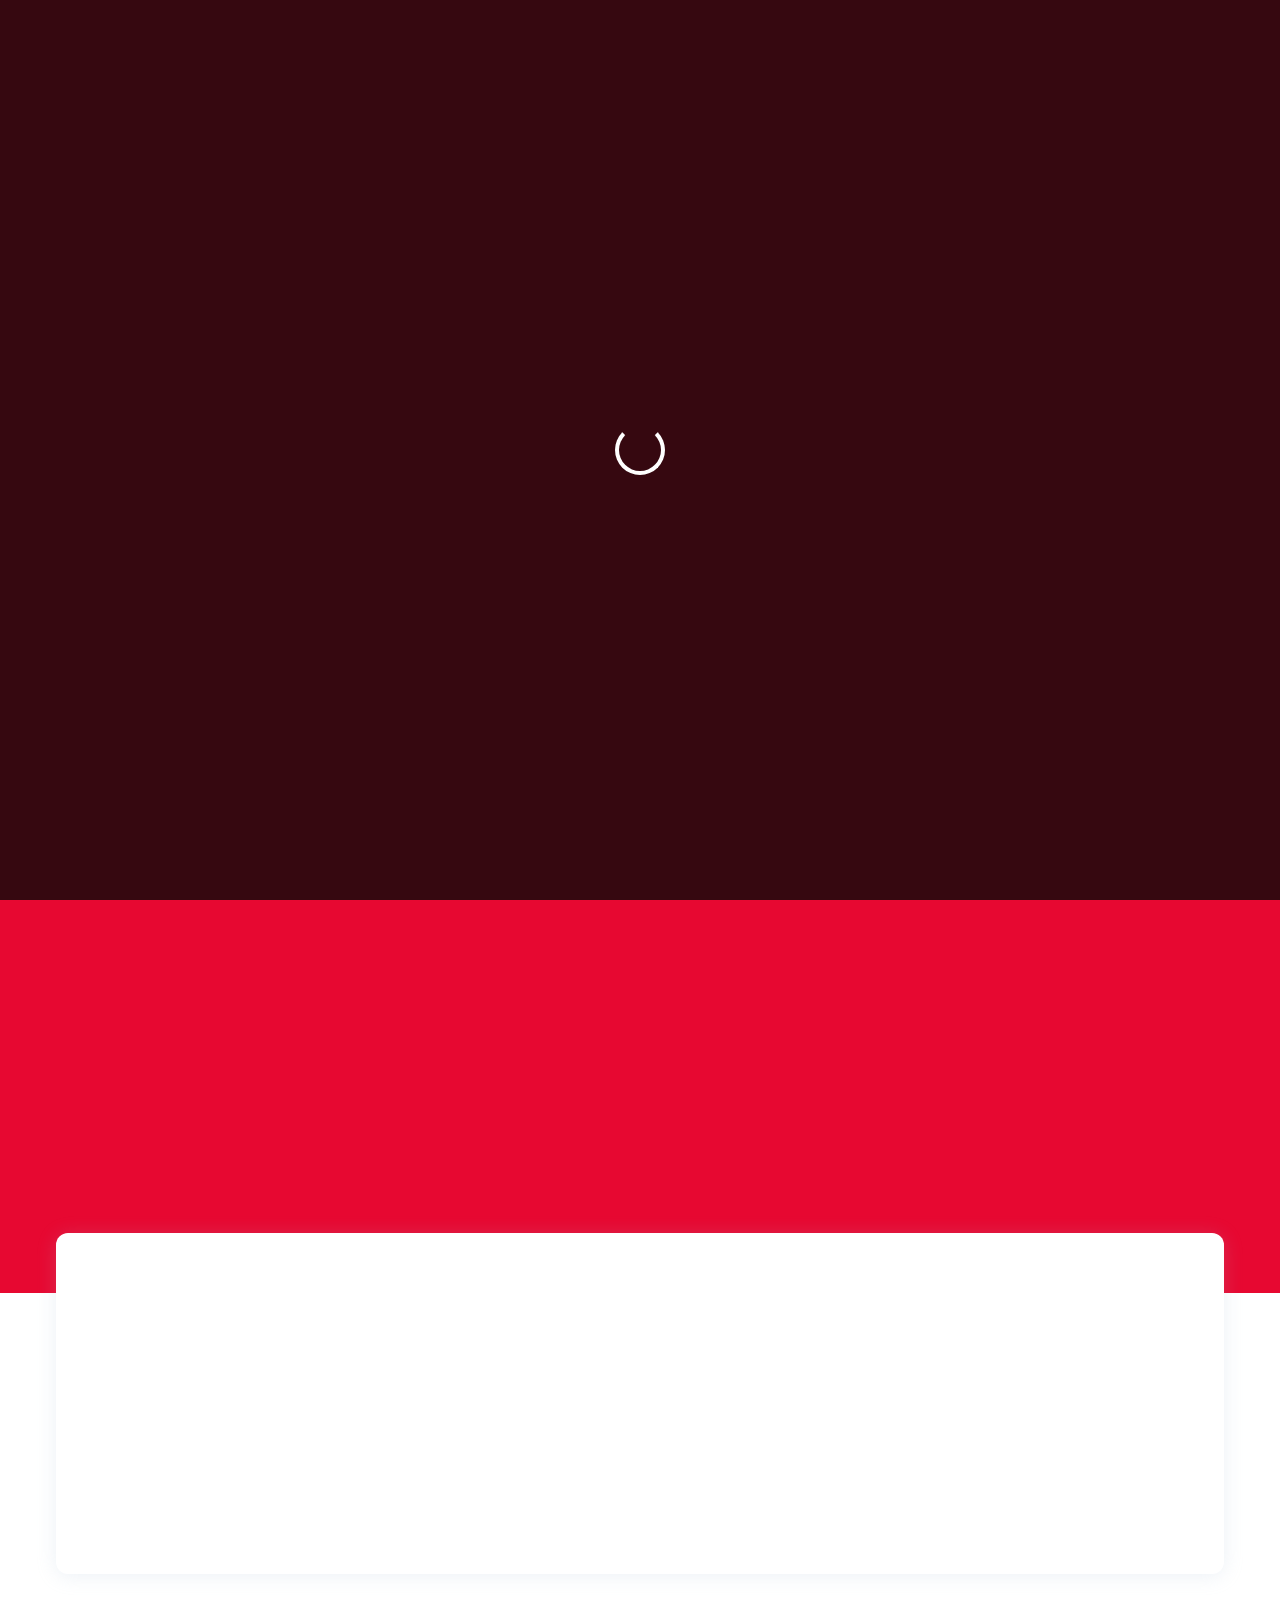
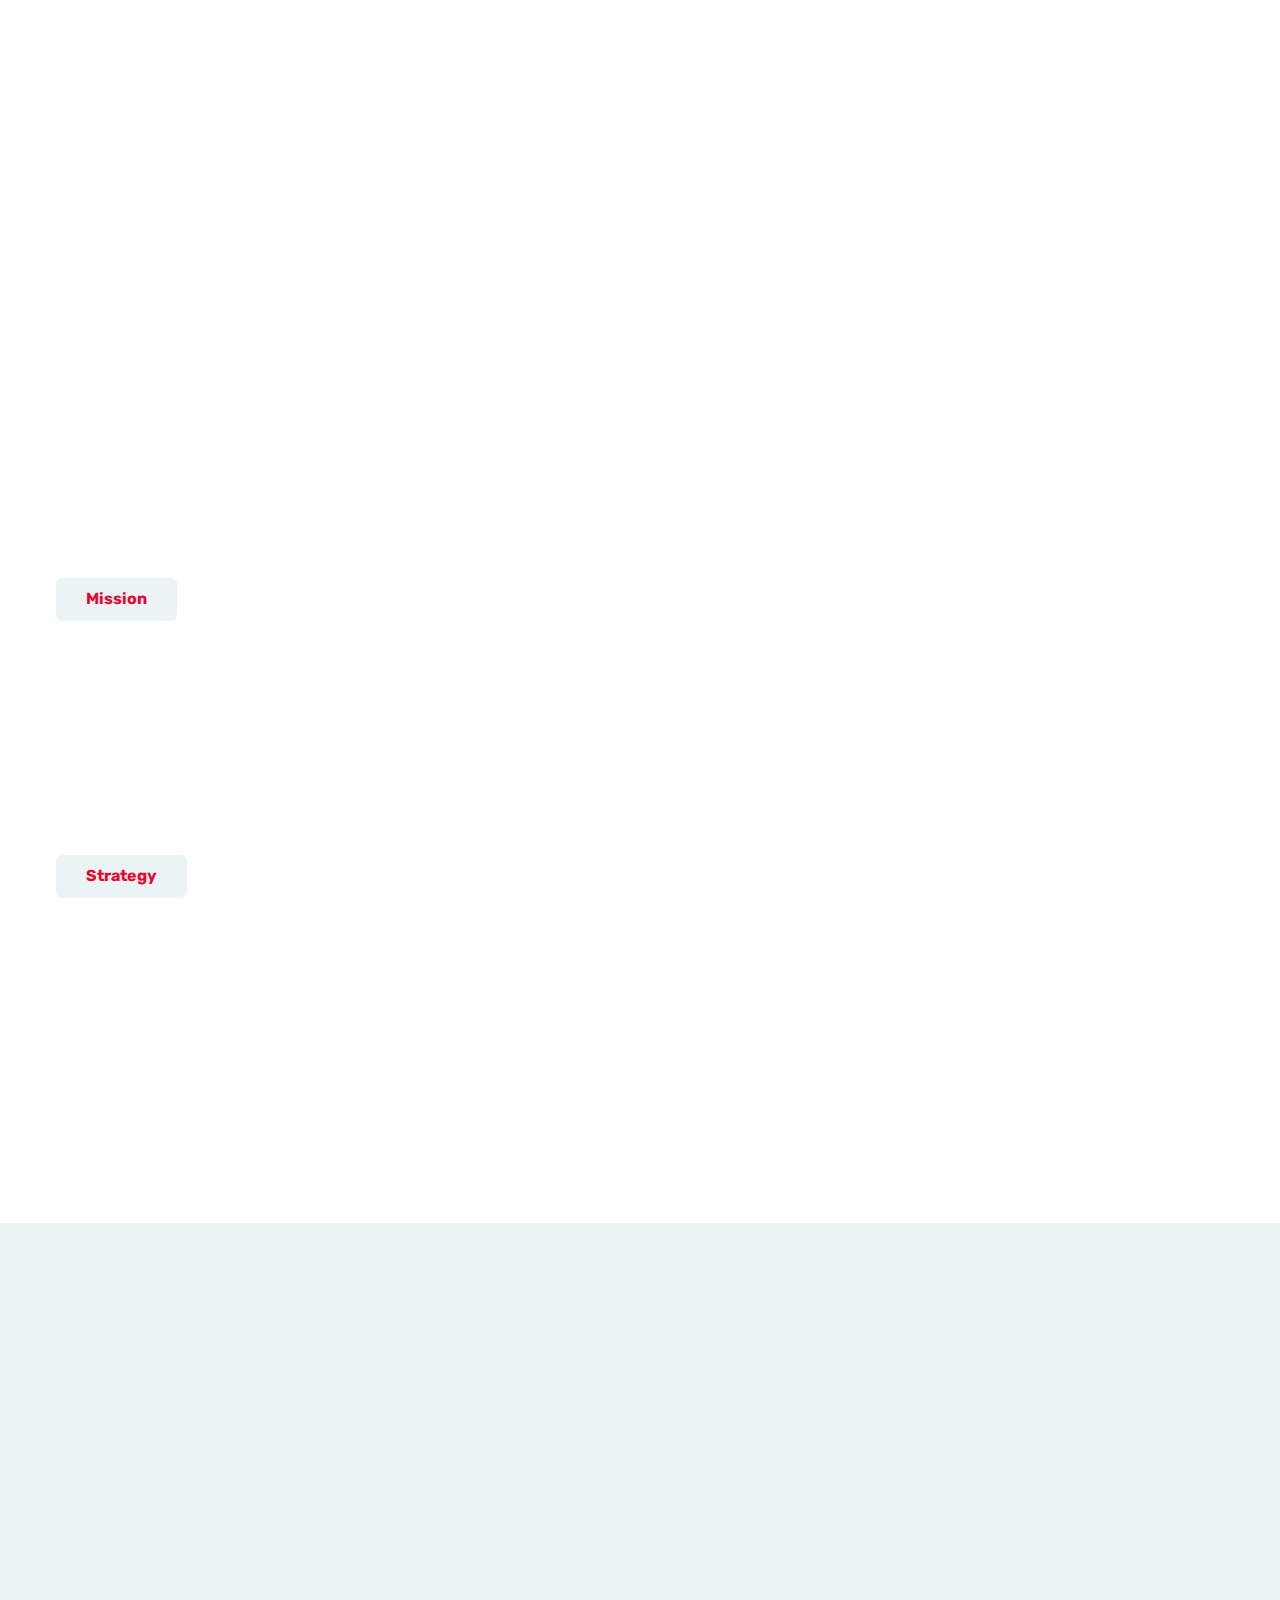
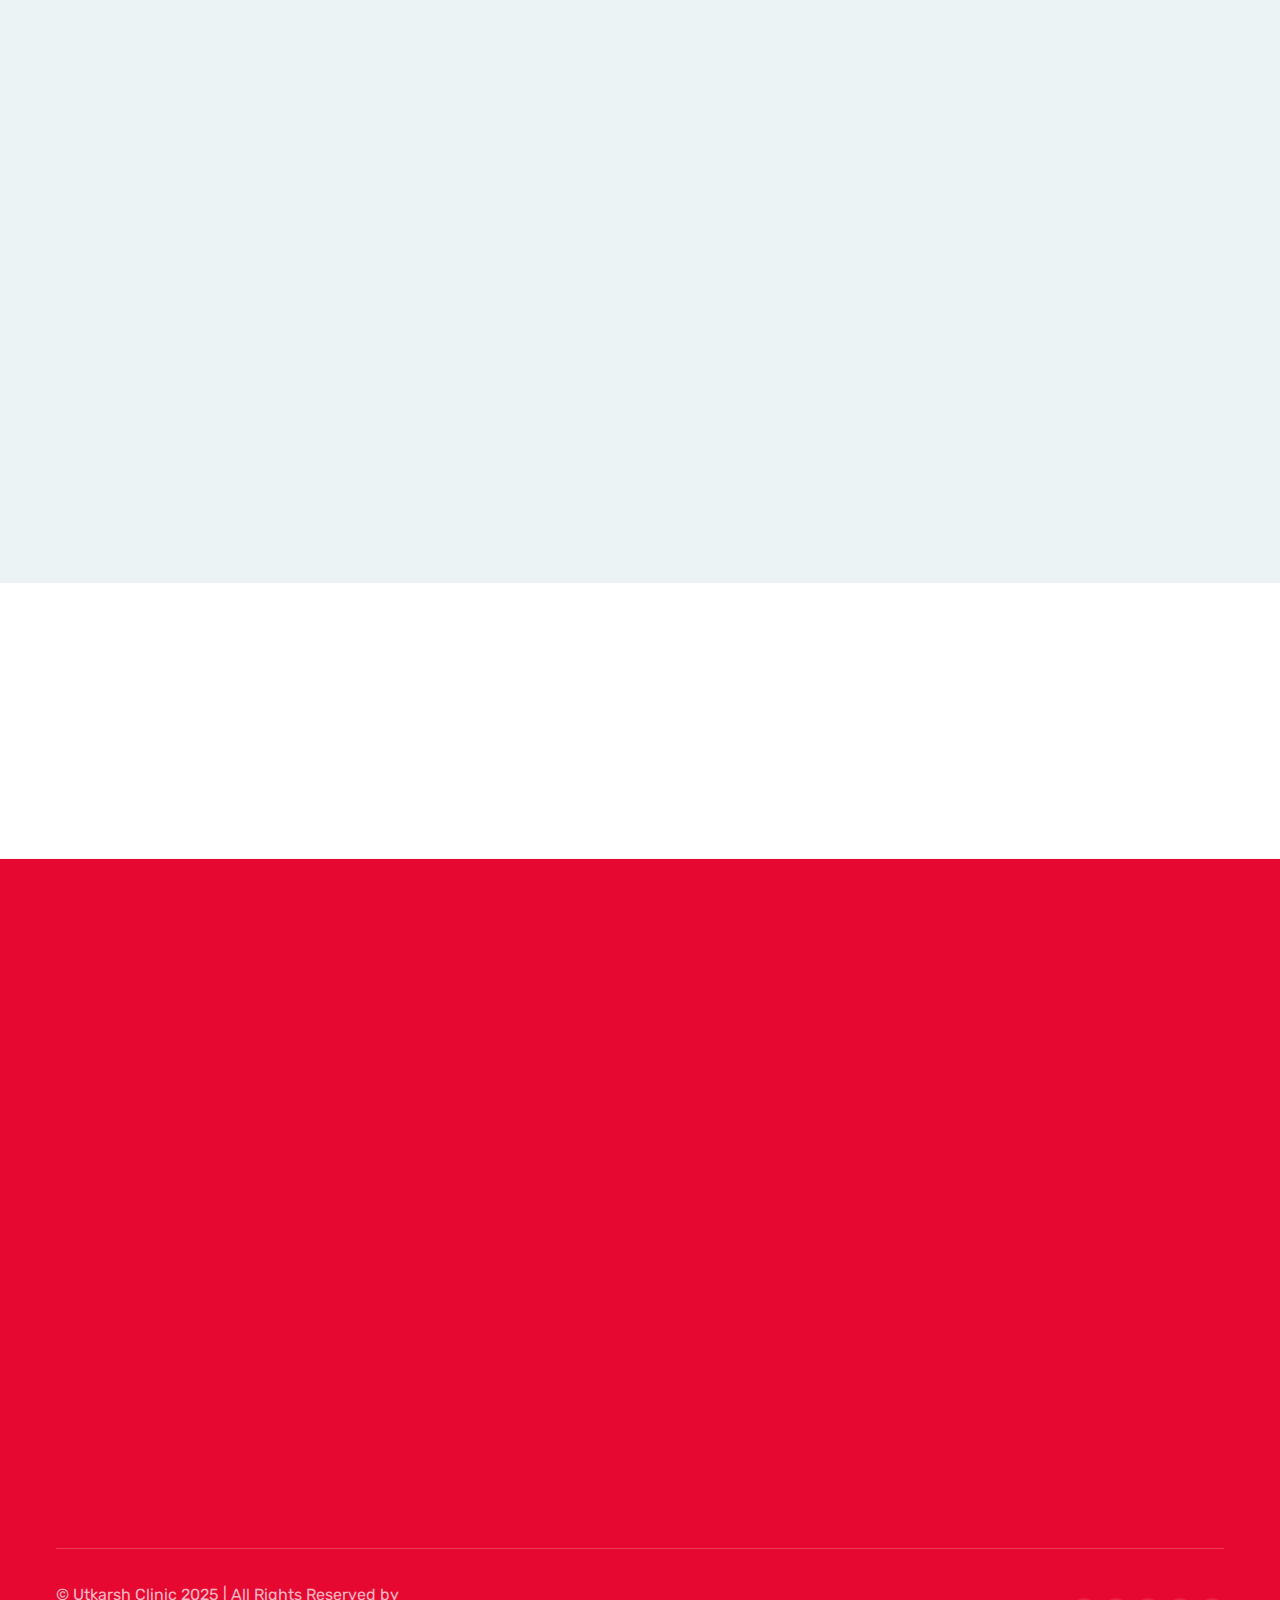
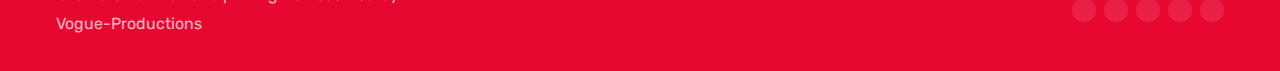
==== commit 56c7a6c2: "." ====
--- a/index.html
+++ b/index.html
@@ -59,8 +59,8 @@
       <div class="container">
         <a href="#" class="logo">
           <img
-            src="./assets/images/logo.png"
-            width="116"
+            src="./assets/images/Screenshot_2025-04-18_121750-removebg-preview.png"
+            width="96"
             height="36"
             alt="Doclab home"
           />
@@ -351,7 +351,7 @@
 
               <ul class="tab-list" data-reveal="left">
                 <li>
-                  <button class="tab-btn active">Vision</button>
+                  <button class="tab-btn ">Vision</button>
                 </li>
 
                 
@@ -395,7 +395,7 @@
               <br>
               <ul>
                 <li>
-                  <button class="tab-btn active">Mission</button>
+                  <button class="tab-btn ">Mission</button>
                 </li>
               </ul>
               <p class="tab-text" data-reveal="left">
@@ -781,7 +781,7 @@
           <div class="footer-brand" data-reveal="bottom">
             <a href="#" class="logo">
               <img
-                src="./assets/images/logo.png"
+                src="./assets/images/Screenshot_2025-04-18_121750-removebg-preview.png"
                 width="136"
                 height="46"
                 loading="lazy"
--- a/assets/css/style.css
+++ b/assets/css/style.css
@@ -21,13 +21,13 @@
    */
 
   --rich-black-fogra-29: hsl(222, 44%, 8%);
-  --middle-blue-green_40: hsla(174, 64%, 71%, 0.4);
-  --midnight-green: hsl(186, 100%, 19%);
-  --midnight-green_a25: hsla(186, 100%, 19%, 0.25);
-  --independece: hsl(236, 14%, 39%);
-  --verdigris: hsl(182, 100%, 35%);
-  --ming: hsl(186, 72%, 24%);
-  --space-cadet: hsla(226, 45%, 24%);
+  --middle-blue-green_40: hsla(0, 64%, 71%, 0.4);
+  --midnight-green: hsl(349, 93%, 47%);
+  --midnight-green_a25: hsla(355, 100%, 19%, 0.25);
+  --independece: hsla(0, 64%, 71%, 0.4);
+  --verdigris: hsl(349, 75%, 12%);
+  --ming: hsl(349, 93%, 47%);
+  --space-cadet: rgb(89, 34, 35);
   --eerie-black: hsl(0, 0%, 13%);
   --alice-blue: hsl(187, 25%, 94%);
   --gray-web: hsl(0, 0%, 50%);
@@ -1151,7 +1151,7 @@
 /* Doctors Section */
 .section.doctors {
   padding: 60px 0;
-  background-color: hsl(186, 72%, 24%);
+  background-color: hsl(349, 93%, 47%);
 }
 
 .doctors-list {
@@ -1196,14 +1196,14 @@
 }
 
 .btn-text {
-  color: #007bff;
+  color: #ff0000;
   text-decoration: none;
   font-weight: 500;
   transition: color 0.3s ease;
 }
 
 .btn-text:hover {
-  color: #0056b3;
+  color: #b30000;
 }
 
 /* contact */
@@ -1261,14 +1261,14 @@
 
 .contact-form input:focus,
 .contact-form textarea:focus {
-  border-color:hsl(186, 72%, 24%);
+  border-color:hsl(349, 93%, 47%);
 }
 
 .contact-form button {
   padding: 10px 20px;
   /* font-size: 2rem; */
   color: #fff;
-  background-color: hsl(186, 72%, 24%);
+  background-color: hsl(349, 93%, 47%);
   border: none;
   border-radius: 5px;
   cursor: pointer;
@@ -1288,7 +1288,7 @@
   justify-content: center;
   align-items: center;
   min-height: 100vh;
-  background-color: hsl(186, 72%, 24%);
+  background-color: hsl(349, 93%, 47%);
 }
 
 .login-form {
@@ -1327,7 +1327,7 @@
 .login-form button {
   width: 100%;
   padding: 12px;
-  background-color: hsl(186, 72%, 24%);
+  background-color: hsl(349, 93%, 47%);
   color: var(--white);
   font-size: var(--title-md);
   font-weight: var(--fw-700);
